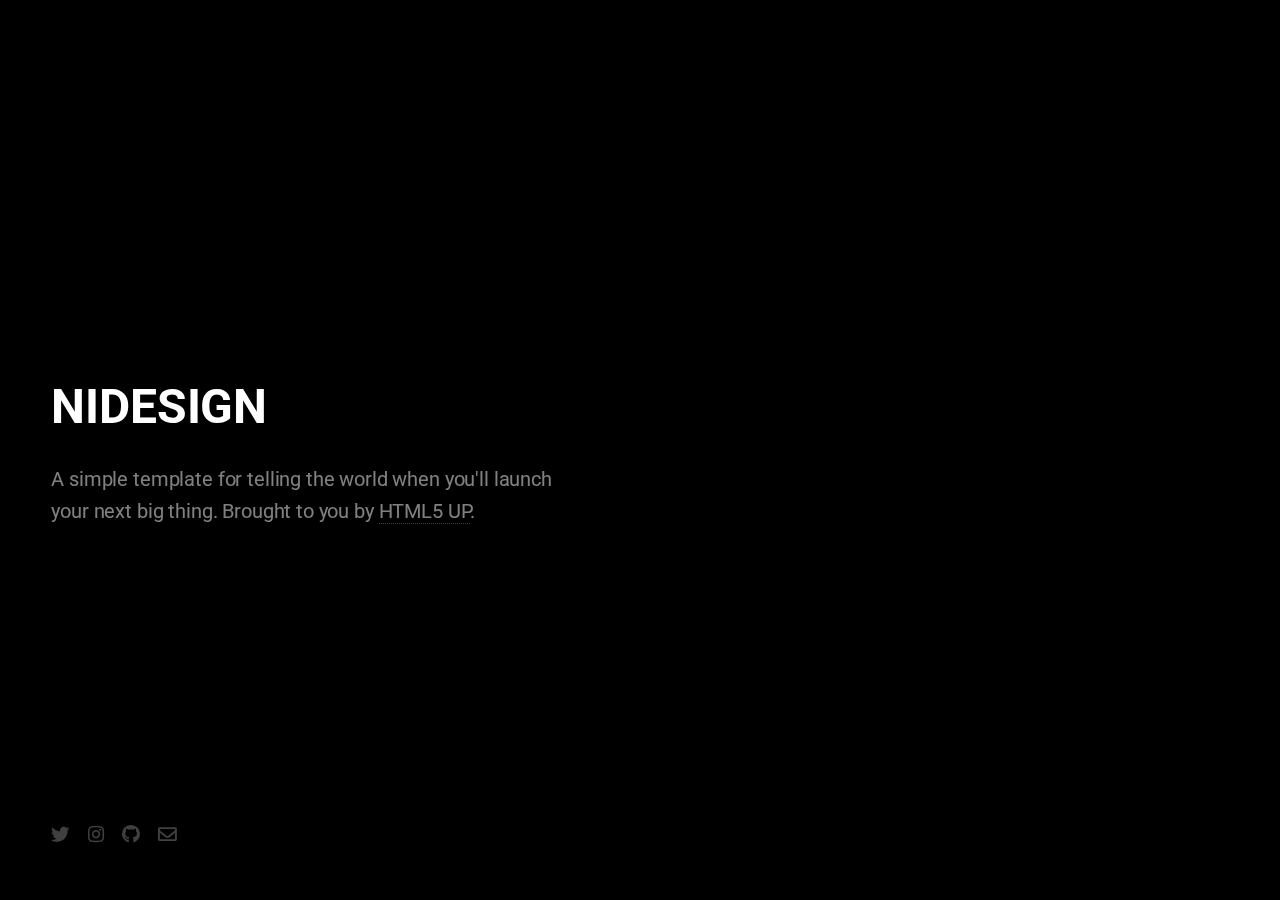
==== index.html @ 94e2d53d "Update and rename Index.html to index.html" ====
<!DOCTYPE HTML>
<!--
	Eventually by HTML5 UP
	html5up.net | @ajlkn
	Free for personal and commercial use under the CCA 3.0 license (html5up.net/license)
-->
<html>
	<head>
		<title>Eventually by HTML5 UP</title>
		<meta charset="utf-8" />
		<meta name="viewport" content="width=device-width, initial-scale=1, user-scalable=no" />
		<link rel="stylesheet" href="New folder/assets/css/main.css" />
	</head>
	<body class="is-preload">

		<!-- Header -->
			<header id="header">
				<h1>NIDESIGN</h1>
				<p>A simple template for telling the world when you'll launch<br />
				your next big thing. Brought to you by <a href="main.html">HTML5 UP</a>.</p>
			</header>

		<!-- Footer -->
			<footer id="footer">
				<ul class="icons">
					<li><a href="#" class="icon brands fa-twitter"><span class="label">Twitter</span></a></li>
					<li><a href="#" class="icon brands fa-instagram"><span class="label">Instagram</span></a></li>
					<li><a href="#" class="icon brands fa-github"><span class="label">GitHub</span></a></li>
					<li><a href="#" class="icon fa-envelope"><span class="label">Email</span></a></li>
				</ul>
			</footer>

		<!-- Scripts -->
			<script src="New folder/assets/js/main.js"></script>

	</body>
</html>
---- New folder/assets/css/main.css ----
@import url(fontawesome-all.min.css);
@import url("https://fonts.googleapis.com/css?family=Roboto:400,700");
/*
	Eventually by HTML5 UP
	html5up.net | @ajlkn
	Free for personal and commercial use under the CCA 3.0 license (html5up.net/license)
*/
html, body, div, span, applet, object,
iframe, h1, h2, h3, h4, h5, h6, p, blockquote,
pre, a, abbr, acronym, address, big, cite,
code, del, dfn, em, img, ins, kbd, q, s, samp,
small, strike, strong, sub, sup, tt, var, b,
u, i, center, dl, dt, dd, ol, ul, li, fieldset,
form, label, legend, table, caption, tbody,
tfoot, thead, tr, th, td, article, aside,
canvas, details, embed, figure, figcaption,
footer, header, hgroup, menu, nav, output, ruby,
section, summary, time, mark, audio, video {
  margin: 0;
  padding: 0;
  border: 0;
  font-size: 100%;
  font: inherit;
  vertical-align: baseline; }

article, aside, details, figcaption, figure,
footer, header, hgroup, menu, nav, section {
  display: block; }

body {
  line-height: 1; }

ol, ul {
  list-style: none; }

blockquote, q {
  quotes: none; }
  blockquote:before, blockquote:after, q:before, q:after {
    content: '';
    content: none; }

table {
  border-collapse: collapse;
  border-spacing: 0; }

body {
  -webkit-text-size-adjust: none; }

mark {
  background-color: transparent;
  color: inherit; }

input::-moz-focus-inner {
  border: 0;
  padding: 0; }

input, select, textarea {
  -moz-appearance: none;
  -webkit-appearance: none;
  -ms-appearance: none;
  appearance: none; }

/* Basic */
@-ms-viewport {
  width: device-width; }

body {
  -ms-overflow-style: scrollbar; }

@media screen and (max-width: 480px) {
  html, body {
    min-width: 320px; } }

html {
  box-sizing: border-box; }

*, *:before, *:after {
  box-sizing: inherit; }

html, body {
  height: 100%;
  overflow-x: hidden;
  width: 100%; }
  @media screen and (max-height: 640px) {
    html, body {
      height: auto;
      min-height: 100%; } }

body {
  display: -moz-flex;
  display: -webkit-flex;
  display: -ms-flex;
  display: flex;
  -moz-flex-direction: column;
  -webkit-flex-direction: column;
  -ms-flex-direction: column;
  flex-direction: column;
  -moz-justify-content: center;
  -webkit-justify-content: center;
  -ms-justify-content: center;
  justify-content: center;
  background-color: #000;
  padding: 6em 4em 4em 4em; }
  body.is-preload *, body.is-preload *:before, body.is-preload *:after {
    -moz-animation: none !important;
    -webkit-animation: none !important;
    -ms-animation: none !important;
    animation: none !important;
    -moz-transition: none !important;
    -webkit-transition: none !important;
    -ms-transition: none !important;
    transition: none !important; }
  body > * {
    position: relative;
    z-index: 2; }
  @media screen and (max-width: 1680px) {
    body {
      padding: 6em 3.5em 3.5em 3.5em; } }
  @media screen and (max-width: 736px) {
    body {
      padding: 5em 2em 2em 2em; } }
  @media screen and (max-width: 360px) {
    body {
      padding: 5em 1.25em 1.25em 1.25em; } }

/* BG */
#bg {
  -moz-transition: opacity 2s ease-in-out;
  -webkit-transition: opacity 2s ease-in-out;
  -ms-transition: opacity 2s ease-in-out;
  transition: opacity 2s ease-in-out;
  height: 100%;
  left: 0;
  opacity: 0.375;
  position: fixed;
  top: 0;
  width: 100%;
  z-index: 1; }
  #bg div {
    -moz-transition: opacity 3s ease;
    -webkit-transition: opacity 3s ease;
    -ms-transition: opacity 3s ease;
    transition: opacity 3s ease;
    background-size: cover;
    height: 100%;
    left: 0;
    opacity: 0;
    position: absolute;
    top: 0;
    visibility: hidden;
    width: 150%; }
    #bg div.visible {
      -moz-animation: bg 45s linear infinite;
      -webkit-animation: bg 45s linear infinite;
      -ms-animation: bg 45s linear infinite;
      animation: bg 45s linear infinite;
      opacity: 1;
      visibility: visible;
      z-index: 1; }
      #bg div.visible.top {
        z-index: 2; }
      @media screen and (max-width: 1280px) {
        #bg div.visible {
          -moz-animation: bg 29.25s linear infinite;
          -webkit-animation: bg 29.25s linear infinite;
          -ms-animation: bg 29.25s linear infinite;
          animation: bg 29.25s linear infinite; } }
      @media screen and (max-width: 736px) {
        #bg div.visible {
          -moz-animation: bg 18s linear infinite;
          -webkit-animation: bg 18s linear infinite;
          -ms-animation: bg 18s linear infinite;
          animation: bg 18s linear infinite; } }
    #bg div:only-child {
      -moz-animation-direction: alternate !important;
      -webkit-animation-direction: alternate !important;
      -ms-animation-direction: alternate !important;
      animation-direction: alternate !important; }
  body.is-preload #bg {
    opacity: 0; }

@-moz-keyframes bg {
  0% {
    -moz-transform: translateX(0);
    -webkit-transform: translateX(0);
    -ms-transform: translateX(0);
    transform: translateX(0); }
  100% {
    -moz-transform: translateX(-25%);
    -webkit-transform: translateX(-25%);
    -ms-transform: translateX(-25%);
    transform: translateX(-25%); } }

@-webkit-keyframes bg {
  0% {
    -moz-transform: translateX(0);
    -webkit-transform: translateX(0);
    -ms-transform: translateX(0);
    transform: translateX(0); }
  100% {
    -moz-transform: translateX(-25%);
    -webkit-transform: translateX(-25%);
    -ms-transform: translateX(-25%);
    transform: translateX(-25%); } }

@-ms-keyframes bg {
  0% {
    -moz-transform: translateX(0);
    -webkit-transform: translateX(0);
    -ms-transform: translateX(0);
    transform: translateX(0); }
  100% {
    -moz-transform: translateX(-25%);
    -webkit-transform: translateX(-25%);
    -ms-transform: translateX(-25%);
    transform: translateX(-25%); } }

@keyframes bg {
  0% {
    -moz-transform: translateX(0);
    -webkit-transform: translateX(0);
    -ms-transform: translateX(0);
    transform: translateX(0); }
  100% {
    -moz-transform: translateX(-25%);
    -webkit-transform: translateX(-25%);
    -ms-transform: translateX(-25%);
    transform: translateX(-25%); } }

/* Type */
body, input, select, textarea {
  color: rgba(255, 255, 255, 0.75);
  font-family: "Roboto", sans-serif;
  font-size: 16pt;
  font-weight: 400;
  letter-spacing: -0.01em;
  line-height: 1.65em; }
  @media screen and (max-width: 1680px) {
    body, input, select, textarea {
      font-size: 12pt; } }
  @media screen and (max-width: 1280px) {
    body, input, select, textarea {
      font-size: 11pt; } }
  @media screen and (max-width: 980px) {
    body, input, select, textarea {
      font-size: 12pt; } }
  @media screen and (max-width: 736px) {
    body, input, select, textarea {
      font-size: 12pt; } }
  @media screen and (max-width: 480px) {
    body, input, select, textarea {
      font-size: 12pt; } }

a {
  -moz-transition: border-bottom-color 0.2s ease, color 0.2s ease;
  -webkit-transition: border-bottom-color 0.2s ease, color 0.2s ease;
  -ms-transition: border-bottom-color 0.2s ease, color 0.2s ease;
  transition: border-bottom-color 0.2s ease, color 0.2s ease;
  border-bottom: dotted 1px rgba(255, 255, 255, 0.25);
  color: #1cb495;
  text-decoration: none; }
  a:hover {
    border-bottom-color: transparent;
    color: #1cb495 !important;
    text-decoration: none; }

strong, b {
  color: #fff;
  font-weight: 700; }

em, i {
  font-style: italic; }

p {
  margin: 0 0 2em 0; }

h1, h2, h3, h4, h5, h6 {
  color: #fff;
  font-weight: 700;
  line-height: 1em;
  margin: 0 0 1em 0; }
  h1 a, h2 a, h3 a, h4 a, h5 a, h6 a {
    color: inherit;
    text-decoration: none; }

h1 {
  font-size: 2.5em;
  line-height: 1.25em; }

h2 {
  font-size: 1.75em;
  line-height: 1.5em; }

h3 {
  font-size: 1.35em;
  line-height: 1.5em; }

h4 {
  font-size: 1.1em;
  line-height: 1.5em; }

h5 {
  font-size: 0.9em;
  line-height: 1.5em; }

h6 {
  font-size: 0.7em;
  line-height: 1.5em; }

sub {
  font-size: 0.8em;
  position: relative;
  top: 0.5em; }

sup {
  font-size: 0.8em;
  position: relative;
  top: -0.5em; }

blockquote {
  border-left: solid 8px rgba(255, 255, 255, 0.35);
  font-style: italic;
  margin: 0 0 2em 0;
  padding: 0.5em 0 0.5em 2em; }

code {
  background: rgba(255, 255, 255, 0.125);
  border-radius: 6px;
  border: solid 2px rgba(255, 255, 255, 0.35);
  font-family: "Courier New", monospace;
  font-size: 0.9em;
  margin: 0 0.25em;
  padding: 0.25em 0.65em; }

pre {
  -webkit-overflow-scrolling: touch;
  font-family: "Courier New", monospace;
  font-size: 0.9em;
  margin: 0 0 2em 0; }
  pre code {
    display: block;
    line-height: 1.75em;
    padding: 1em 1.5em;
    overflow-x: auto; }

hr {
  border: 0;
  border-bottom: solid 2px rgba(255, 255, 255, 0.35);
  margin: 2em 0; }
  hr.major {
    margin: 3em 0; }

/* Section/Article */
section.special, article.special {
  text-align: center; }

header p {
  color: rgba(255, 255, 255, 0.5);
  position: relative;
  margin: 0 0 1.5em 0; }

header h2 + p {
  font-size: 1.25em;
  margin-top: -1em;
  line-height: 1.5em; }

header h3 + p {
  font-size: 1.1em;
  margin-top: -0.8em;
  line-height: 1.5em; }

header h4 + p,
header h5 + p,
header h6 + p {
  font-size: 0.9em;
  margin-top: -0.6em;
  line-height: 1.5em; }

@media screen and (max-width: 980px) {
  header br {
    display: none; } }

@media screen and (max-width: 736px) {
  header br {
    display: inline; } }

@media screen and (max-width: 480px) {
  header br {
    display: none; } }

/* Icon */
.icon {
  text-decoration: none;
  border-bottom: none;
  position: relative; }
  .icon:before {
    -moz-osx-font-smoothing: grayscale;
    -webkit-font-smoothing: antialiased;
    display: inline-block;
    font-style: normal;
    font-variant: normal;
    text-rendering: auto;
    line-height: 1;
    text-transform: none !important;
    font-family: 'Font Awesome 5 Free';
    font-weight: 400; }
  .icon > .label {
    display: none; }
  .icon:before {
    line-height: inherit; }
  .icon.solid:before {
    font-weight: 900; }
  .icon.brands:before {
    font-family: 'Font Awesome 5 Brands'; }

/* List */
ol {
  list-style: decimal;
  margin: 0 0 2em 0;
  padding-left: 1.25em; }
  ol li {
    padding-left: 0.25em; }

ul {
  list-style: disc;
  margin: 0 0 2em 0;
  padding-left: 1em; }
  ul li {
    padding-left: 0.5em; }

/* Icons */
ul.icons {
  cursor: default;
  list-style: none;
  padding-left: 0; }
  ul.icons li {
    display: inline-block;
    padding: 0 1em 0 0; }
    ul.icons li:last-child {
      padding-right: 0; }
    ul.icons li .icon:before {
      font-size: 1.25em; }
    ul.icons li a {
      color: inherit; }

/* Form */
form {
  margin: 0 0 2em 0; }
  form .message {
    text-decoration: none;
    -moz-transition: opacity 0.2s ease-in-out, -moz-transform 0.2s ease-in-out;
    -webkit-transition: opacity 0.2s ease-in-out, -webkit-transform 0.2s ease-in-out;
    -ms-transition: opacity 0.2s ease-in-out, -ms-transform 0.2s ease-in-out;
    transition: opacity 0.2s ease-in-out, transform 0.2s ease-in-out;
    -moz-transform: scale(1.05);
    -webkit-transform: scale(1.05);
    -ms-transform: scale(1.05);
    transform: scale(1.05);
    height: 2.75em;
    line-height: 2.75em;
    opacity: 0; }
    form .message:before {
      -moz-osx-font-smoothing: grayscale;
      -webkit-font-smoothing: antialiased;
      display: inline-block;
      font-style: normal;
      font-variant: normal;
      text-rendering: auto;
      line-height: 1;
      text-transform: none !important;
      font-family: 'Font Awesome 5 Free';
      font-weight: 900; }
    form .message:before {
      margin-right: 0.5em; }
    form .message.visible {
      -moz-transform: scale(1);
      -webkit-transform: scale(1);
      -ms-transform: scale(1);
      transform: scale(1);
      opacity: 1; }
    form .message.success {
      color: #1cb495; }
      form .message.success:before {
        content: '\f00c'; }
    form .message.failure {
      color: #ff2361; }
      form .message.failure:before {
        content: '\f119'; }

label {
  color: #fff;
  display: block;
  font-size: 0.9em;
  font-weight: 700;
  margin: 0 0 1em 0; }

@-moz-keyframes focus {
  0% {
    -moz-transform: scale(1);
    -webkit-transform: scale(1);
    -ms-transform: scale(1);
    transform: scale(1); }
  50% {
    -moz-transform: scale(1.025);
    -webkit-transform: scale(1.025);
    -ms-transform: scale(1.025);
    transform: scale(1.025); }
  100% {
    -moz-transform: scale(1);
    -webkit-transform: scale(1);
    -ms-transform: scale(1);
    transform: scale(1); } }

@-webkit-keyframes focus {
  0% {
    -moz-transform: scale(1);
    -webkit-transform: scale(1);
    -ms-transform: scale(1);
    transform: scale(1); }
  50% {
    -moz-transform: scale(1.025);
    -webkit-transform: scale(1.025);
    -ms-transform: scale(1.025);
    transform: scale(1.025); }
  100% {
    -moz-transform: scale(1);
    -webkit-transform: scale(1);
    -ms-transform: scale(1);
    transform: scale(1); } }

@-ms-keyframes focus {
  0% {
    -moz-transform: scale(1);
    -webkit-transform: scale(1);
    -ms-transform: scale(1);
    transform: scale(1); }
  50% {
    -moz-transform: scale(1.025);
    -webkit-transform: scale(1.025);
    -ms-transform: scale(1.025);
    transform: scale(1.025); }
  100% {
    -moz-transform: scale(1);
    -webkit-transform: scale(1);
    -ms-transform: scale(1);
    transform: scale(1); } }

@keyframes focus {
  0% {
    -moz-transform: scale(1);
    -webkit-transform: scale(1);
    -ms-transform: scale(1);
    transform: scale(1); }
  50% {
    -moz-transform: scale(1.025);
    -webkit-transform: scale(1.025);
    -ms-transform: scale(1.025);
    transform: scale(1.025); }
  100% {
    -moz-transform: scale(1);
    -webkit-transform: scale(1);
    -ms-transform: scale(1);
    transform: scale(1); } }

input[type="text"],
input[type="password"],
input[type="email"],
select,
textarea {
  -moz-appearance: none;
  -webkit-appearance: none;
  -ms-appearance: none;
  appearance: none;
  -moz-transform: scale(1);
  -webkit-transform: scale(1);
  -ms-transform: scale(1);
  transform: scale(1);
  -moz-transition: border-color 0.2s ease, background-color 0.2s ease;
  -webkit-transition: border-color 0.2s ease, background-color 0.2s ease;
  -ms-transition: border-color 0.2s ease, background-color 0.2s ease;
  transition: border-color 0.2s ease, background-color 0.2s ease;
  background-color: transparent;
  border-radius: 6px;
  border: none;
  border: solid 2px rgba(255, 255, 255, 0.35);
  color: inherit;
  display: block;
  outline: 0;
  padding: 0 1em;
  text-decoration: none;
  width: 100%; }
  input[type="text"]:invalid,
  input[type="password"]:invalid,
  input[type="email"]:invalid,
  select:invalid,
  textarea:invalid {
    box-shadow: none; }
  input[type="text"]:focus,
  input[type="password"]:focus,
  input[type="email"]:focus,
  select:focus,
  textarea:focus {
    -moz-animation: focus 0.1s;
    -webkit-animation: focus 0.1s;
    -ms-animation: focus 0.1s;
    animation: focus 0.1s;
    background-color: rgba(255, 255, 255, 0.125);
    border-color: #1cb495; }

select {
  background-image: url("data:image/svg+xml;charset=utf8,%3Csvg xmlns='http://www.w3.org/2000/svg' width='40' height='40' preserveAspectRatio='none' viewBox='0 0 40 40'%3E%3Cpath d='M9.4,12.3l10.4,10.4l10.4-10.4c0.2-0.2,0.5-0.4,0.9-0.4c0.3,0,0.6,0.1,0.9,0.4l3.3,3.3c0.2,0.2,0.4,0.5,0.4,0.9 c0,0.4-0.1,0.6-0.4,0.9L20.7,31.9c-0.2,0.2-0.5,0.4-0.9,0.4c-0.3,0-0.6-0.1-0.9-0.4L4.3,17.3c-0.2-0.2-0.4-0.5-0.4-0.9 c0-0.4,0.1-0.6,0.4-0.9l3.3-3.3c0.2-0.2,0.5-0.4,0.9-0.4S9.1,12.1,9.4,12.3z' fill='rgba(255, 255, 255, 0.35)' /%3E%3C/svg%3E");
  background-size: 1.25rem;
  background-repeat: no-repeat;
  background-position: calc(100% - 1rem) center;
  height: 2.75em;
  padding-right: 2.75em;
  text-overflow: ellipsis; }
  select option {
    color: #fff;
    background: #000; }
  select:focus::-ms-value {
    background-color: transparent; }
  select::-ms-expand {
    display: none; }

input[type="text"],
input[type="password"],
input[type="email"],
select {
  height: 2.75em; }

textarea {
  padding: 0.75em 1em; }

input[type="checkbox"],
input[type="radio"] {
  -moz-appearance: none;
  -webkit-appearance: none;
  -ms-appearance: none;
  appearance: none;
  display: block;
  float: left;
  margin-right: -2em;
  opacity: 0;
  width: 1em;
  z-index: -1; }
  input[type="checkbox"] + label,
  input[type="radio"] + label {
    text-decoration: none;
    color: rgba(255, 255, 255, 0.75);
    cursor: pointer;
    display: inline-block;
    font-size: 1em;
    font-weight: 400;
    padding-left: 2.4em;
    padding-right: 0.75em;
    position: relative; }
    input[type="checkbox"] + label:before,
    input[type="radio"] + label:before {
      -moz-osx-font-smoothing: grayscale;
      -webkit-font-smoothing: antialiased;
      display: inline-block;
      font-style: normal;
      font-variant: normal;
      text-rendering: auto;
      line-height: 1;
      text-transform: none !important;
      font-family: 'Font Awesome 5 Free';
      font-weight: 900; }
    input[type="checkbox"] + label:before,
    input[type="radio"] + label:before {
      background: rgba(255, 255, 255, 0.125);
      border-radius: 6px;
      border: solid 2px rgba(255, 255, 255, 0.35);
      content: '';
      display: inline-block;
      font-size: 0.8em;
      height: 1.65em;
      left: 0;
      line-height: 1.65em;
      position: absolute;
      text-align: center;
      top: 0;
      width: 1.65em; }
  input[type="checkbox"]:checked + label:before,
  input[type="radio"]:checked + label:before {
    background: #1cb495;
    border-color: #1cb495;
    color: #ffffff;
    content: '\f00c'; }
  input[type="checkbox"]:focus + label:before,
  input[type="radio"]:focus + label:before {
    border-color: #1cb495;
    box-shadow: 0 0 0 2px #1cb495; }

input[type="checkbox"] + label:before {
  border-radius: 6px; }

input[type="radio"] + label:before {
  border-radius: 100%; }

::-webkit-input-placeholder {
  color: rgba(255, 255, 255, 0.5) !important;
  opacity: 1.0; }

:-moz-placeholder {
  color: rgba(255, 255, 255, 0.5) !important;
  opacity: 1.0; }

::-moz-placeholder {
  color: rgba(255, 255, 255, 0.5) !important;
  opacity: 1.0; }

:-ms-input-placeholder {
  color: rgba(255, 255, 255, 0.5) !important;
  opacity: 1.0; }

.formerize-placeholder {
  color: rgba(255, 255, 255, 0.5) !important;
  opacity: 1.0; }

/* Button */
input[type="submit"],
input[type="reset"],
input[type="button"],
button,
.button {
  -moz-appearance: none;
  -webkit-appearance: none;
  -ms-appearance: none;
  appearance: none;
  -moz-transition: background-color 0.2s ease-in-out, color 0.2s ease-in-out, opacity 0.2s ease-in-out;
  -webkit-transition: background-color 0.2s ease-in-out, color 0.2s ease-in-out, opacity 0.2s ease-in-out;
  -ms-transition: background-color 0.2s ease-in-out, color 0.2s ease-in-out, opacity 0.2s ease-in-out;
  transition: background-color 0.2s ease-in-out, color 0.2s ease-in-out, opacity 0.2s ease-in-out;
  background-color: #1cb495;
  border-radius: 6px;
  border: 0;
  color: #ffffff !important;
  cursor: pointer;
  display: inline-block;
  font-weight: 700;
  height: 2.75em;
  line-height: 2.75em;
  padding: 0 1.125em;
  text-align: center;
  text-decoration: none;
  white-space: nowrap; }
  input[type="submit"]:hover,
  input[type="reset"]:hover,
  input[type="button"]:hover,
  button:hover,
  .button:hover {
    background-color: #1fcaa7; }
  input[type="submit"]:active,
  input[type="reset"]:active,
  input[type="button"]:active,
  button:active,
  .button:active {
    background-color: #199e83; }
  input[type="submit"].disabled, input[type="submit"]:disabled,
  input[type="reset"].disabled,
  input[type="reset"]:disabled,
  input[type="button"].disabled,
  input[type="button"]:disabled,
  button.disabled,
  button:disabled,
  .button.disabled,
  .button:disabled {
    opacity: 0.5; }
  @media screen and (max-width: 480px) {
    input[type="submit"],
    input[type="reset"],
    input[type="button"],
    button,
    .button {
      padding: 0; } }

/* Header */
#header h1 {
  font-size: 3.25em;
  margin: 0 0 0.55em 0; }

#header p {
  font-size: 1.35em;
  line-height: 1.65em; }

#header a {
  color: inherit; }

@media screen and (max-width: 736px) {
  #header h1 {
    font-size: 2em; }
  #header p {
    font-size: 1em; } }

@media screen and (max-width: 480px) {
  #header {
    margin: 0 0 1em 0; } }

/* Signup Form */
#signup-form {
  display: -moz-flex;
  display: -webkit-flex;
  display: -ms-flex;
  display: flex;
  position: relative; }
  #signup-form input[type="text"],
  #signup-form input[type="password"],
  #signup-form input[type="email"] {
    width: 18em; }
  #signup-form > * {
    margin: 0 0 0 1em; }
  #signup-form > :first-child {
    margin: 0 0 0 0; }
  @media screen and (max-width: 480px) {
    #signup-form {
      -moz-flex-direction: column;
      -webkit-flex-direction: column;
      -ms-flex-direction: column;
      flex-direction: column; }
      #signup-form input[type="type"],
      #signup-form input[type="password"],
      #signup-form input[type="email"] {
        width: 100%; }
      #signup-form > * {
        margin: 1.25em 0 0 0; }
      #signup-form .message {
        bottom: -1.5em;
        font-size: 0.9em;
        height: 1em;
        left: 0;
        line-height: inherit;
        margin-top: 0;
        position: absolute; } }

/* Footer */
#footer {
  -moz-transition: opacity 0.5s ease-in-out;
  -webkit-transition: opacity 0.5s ease-in-out;
  -ms-transition: opacity 0.5s ease-in-out;
  transition: opacity 0.5s ease-in-out;
  bottom: 4em;
  color: rgba(255, 255, 255, 0.5);
  left: 4em;
  opacity: 0.5;
  position: absolute; }
  #footer .icons {
    margin: 0 0 0.5em 0; }
  #footer .copyright {
    font-size: 0.8em;
    list-style: none;
    padding: 0; }
    #footer .copyright li {
      border-left: solid 1px rgba(255, 255, 255, 0.25);
      display: inline-block;
      line-height: 1em;
      margin: 0 0 0 0.75em;
      padding: 0 0 0 0.75em; }
      #footer .copyright li:first-child {
        border-left: 0;
        margin-left: 0;
        padding-left: 0; }
    #footer .copyright a {
      color: inherit; }
  #footer:hover {
    opacity: 1; }
  #footer > :last-child {
    margin-bottom: 0; }
  @media screen and (max-width: 1680px) {
    #footer {
      bottom: 3.5em;
      left: 3.5em; } }
  @media screen and (max-width: 736px) {
    #footer {
      bottom: 2em;
      left: 2em; } }
  @media screen and (max-width: 360px) {
    #footer {
      bottom: 1.25em;
      left: 1.25em; } }
  @media screen and (max-height: 640px) {
    #footer {
      bottom: auto;
      left: auto;
      margin: 1em 0 0 0;
      position: relative; } }
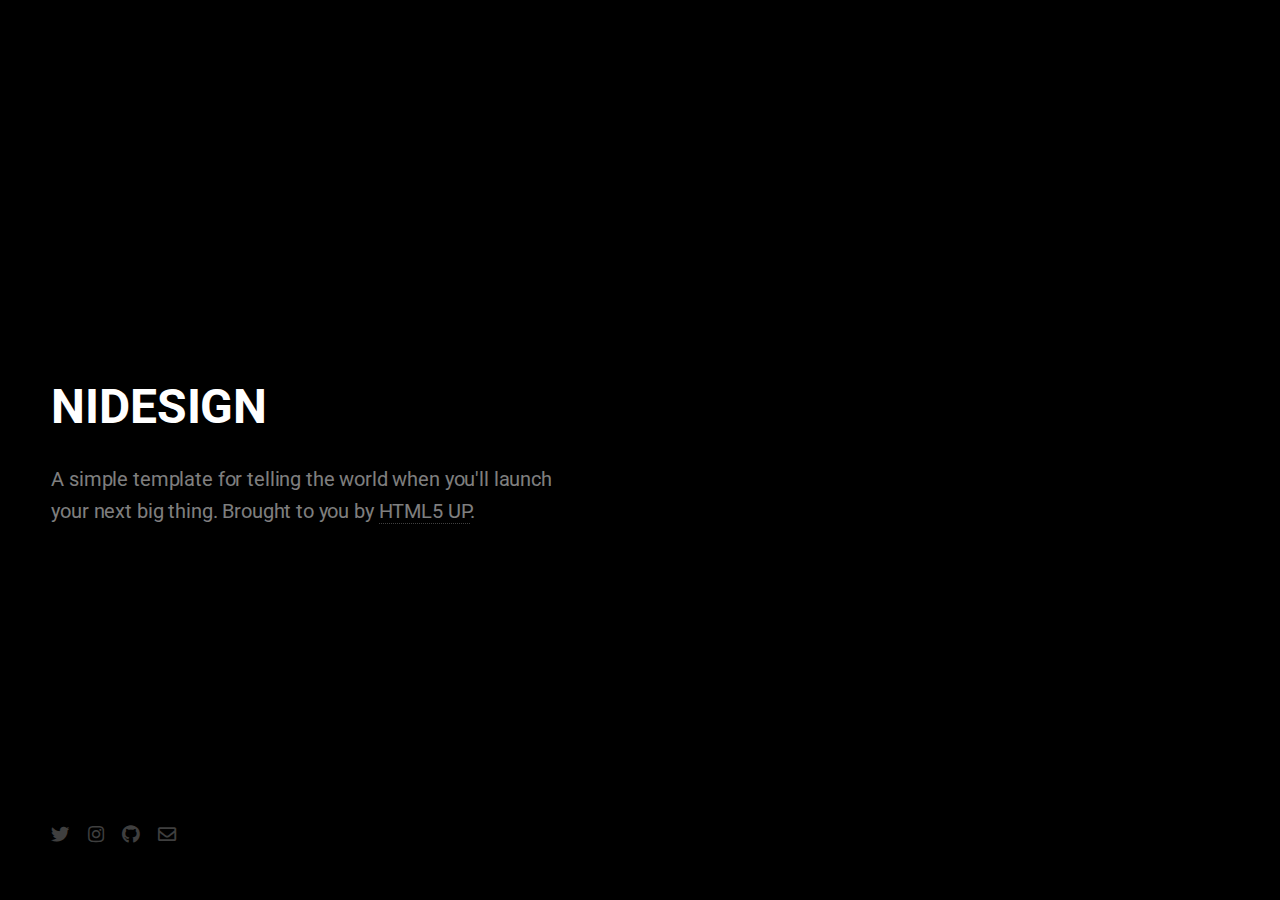
==== commit 828eaad2: "Update index.html" ====
--- a/index.html
+++ b/index.html
@@ -31,7 +31,7 @@
 			</footer>
 
 		<!-- Scripts -->
-			<script src="New folder/assets/js/main.js"></script>
+			<script src="New Folder/assets/js/main.js"></script>
 
 	</body>
 </html>
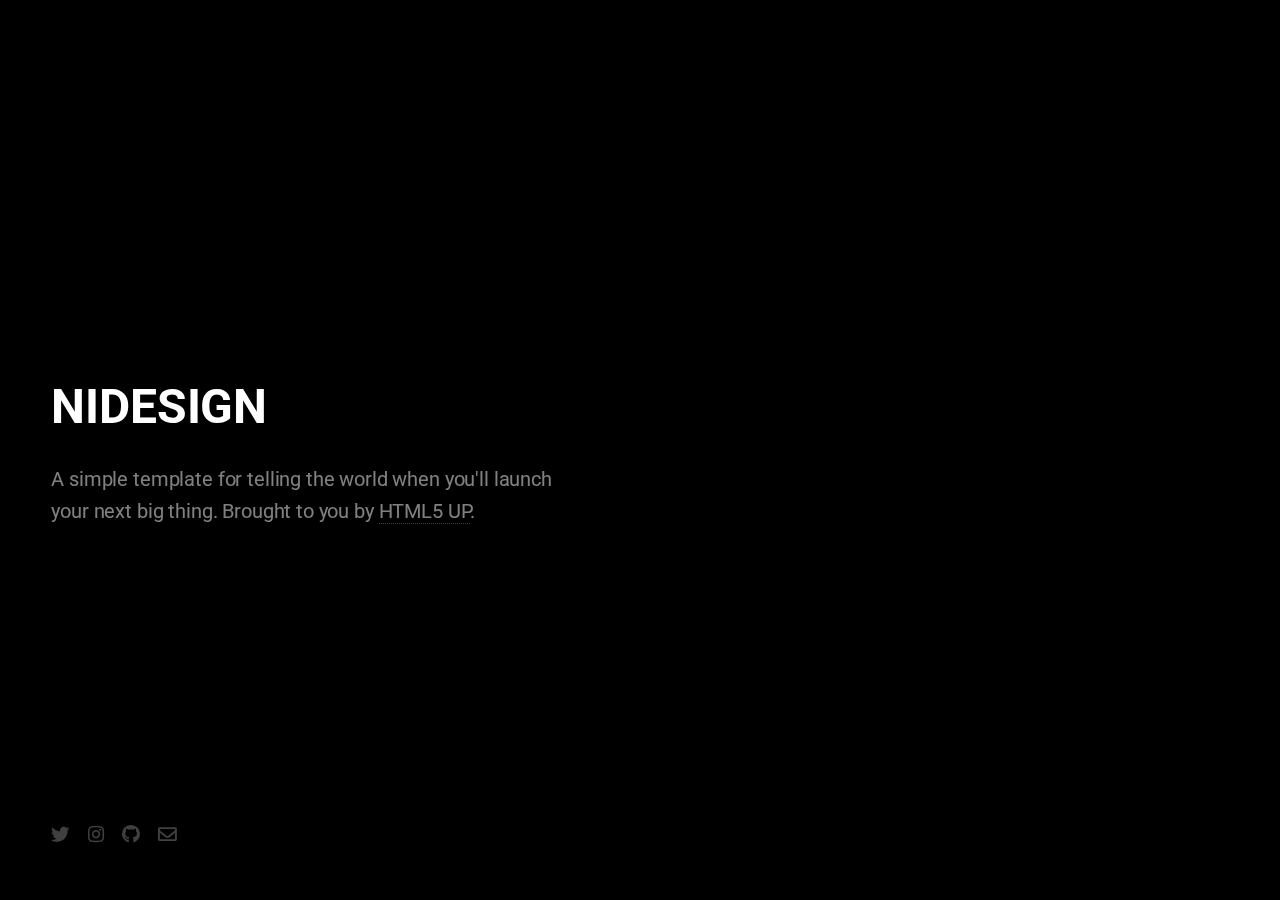
==== commit afebb5d4: "Update index.html" ====
--- a/index.html
+++ b/index.html
@@ -9,7 +9,7 @@
 		<title>Eventually by HTML5 UP</title>
 		<meta charset="utf-8" />
 		<meta name="viewport" content="width=device-width, initial-scale=1, user-scalable=no" />
-		<link rel="stylesheet" href="New folder/assets/css/main.css" />
+		<link rel="stylesheet" href="assets/css/style.css" />
 	</head>
 	<body class="is-preload">
 
@@ -31,7 +31,7 @@
 			</footer>
 
 		<!-- Scripts -->
-			<script src="New Folder/assets/js/main.js"></script>
+			<script src="assets/js/style.js"></script>
 
 	</body>
 </html>
--- a/assets/css/style.css
+++ b/assets/css/style.css
@@ -0,0 +1,887 @@
+@import url(fontawesome-all.min.css);
+@import url("https://fonts.googleapis.com/css?family=Roboto:400,700");
+/*
+	Eventually by HTML5 UP
+	html5up.net | @ajlkn
+	Free for personal and commercial use under the CCA 3.0 license (html5up.net/license)
+*/
+html, body, div, span, applet, object,
+iframe, h1, h2, h3, h4, h5, h6, p, blockquote,
+pre, a, abbr, acronym, address, big, cite,
+code, del, dfn, em, img, ins, kbd, q, s, samp,
+small, strike, strong, sub, sup, tt, var, b,
+u, i, center, dl, dt, dd, ol, ul, li, fieldset,
+form, label, legend, table, caption, tbody,
+tfoot, thead, tr, th, td, article, aside,
+canvas, details, embed, figure, figcaption,
+footer, header, hgroup, menu, nav, output, ruby,
+section, summary, time, mark, audio, video {
+  margin: 0;
+  padding: 0;
+  border: 0;
+  font-size: 100%;
+  font: inherit;
+  vertical-align: baseline; }
+
+article, aside, details, figcaption, figure,
+footer, header, hgroup, menu, nav, section {
+  display: block; }
+
+body {
+  line-height: 1; }
+
+ol, ul {
+  list-style: none; }
+
+blockquote, q {
+  quotes: none; }
+  blockquote:before, blockquote:after, q:before, q:after {
+    content: '';
+    content: none; }
+
+table {
+  border-collapse: collapse;
+  border-spacing: 0; }
+
+body {
+  -webkit-text-size-adjust: none; }
+
+mark {
+  background-color: transparent;
+  color: inherit; }
+
+input::-moz-focus-inner {
+  border: 0;
+  padding: 0; }
+
+input, select, textarea {
+  -moz-appearance: none;
+  -webkit-appearance: none;
+  -ms-appearance: none;
+  appearance: none; }
+
+/* Basic */
+@-ms-viewport {
+  width: device-width; }
+
+body {
+  -ms-overflow-style: scrollbar; }
+
+@media screen and (max-width: 480px) {
+  html, body {
+    min-width: 320px; } }
+
+html {
+  box-sizing: border-box; }
+
+*, *:before, *:after {
+  box-sizing: inherit; }
+
+html, body {
+  height: 100%;
+  overflow-x: hidden;
+  width: 100%; }
+  @media screen and (max-height: 640px) {
+    html, body {
+      height: auto;
+      min-height: 100%; } }
+
+body {
+  display: -moz-flex;
+  display: -webkit-flex;
+  display: -ms-flex;
+  display: flex;
+  -moz-flex-direction: column;
+  -webkit-flex-direction: column;
+  -ms-flex-direction: column;
+  flex-direction: column;
+  -moz-justify-content: center;
+  -webkit-justify-content: center;
+  -ms-justify-content: center;
+  justify-content: center;
+  background-color: #000;
+  padding: 6em 4em 4em 4em; }
+  body.is-preload *, body.is-preload *:before, body.is-preload *:after {
+    -moz-animation: none !important;
+    -webkit-animation: none !important;
+    -ms-animation: none !important;
+    animation: none !important;
+    -moz-transition: none !important;
+    -webkit-transition: none !important;
+    -ms-transition: none !important;
+    transition: none !important; }
+  body > * {
+    position: relative;
+    z-index: 2; }
+  @media screen and (max-width: 1680px) {
+    body {
+      padding: 6em 3.5em 3.5em 3.5em; } }
+  @media screen and (max-width: 736px) {
+    body {
+      padding: 5em 2em 2em 2em; } }
+  @media screen and (max-width: 360px) {
+    body {
+      padding: 5em 1.25em 1.25em 1.25em; } }
+
+/* BG */
+#bg {
+  -moz-transition: opacity 2s ease-in-out;
+  -webkit-transition: opacity 2s ease-in-out;
+  -ms-transition: opacity 2s ease-in-out;
+  transition: opacity 2s ease-in-out;
+  height: 100%;
+  left: 0;
+  opacity: 0.375;
+  position: fixed;
+  top: 0;
+  width: 100%;
+  z-index: 1; }
+  #bg div {
+    -moz-transition: opacity 3s ease;
+    -webkit-transition: opacity 3s ease;
+    -ms-transition: opacity 3s ease;
+    transition: opacity 3s ease;
+    background-size: cover;
+    height: 100%;
+    left: 0;
+    opacity: 0;
+    position: absolute;
+    top: 0;
+    visibility: hidden;
+    width: 150%; }
+    #bg div.visible {
+      -moz-animation: bg 45s linear infinite;
+      -webkit-animation: bg 45s linear infinite;
+      -ms-animation: bg 45s linear infinite;
+      animation: bg 45s linear infinite;
+      opacity: 1;
+      visibility: visible;
+      z-index: 1; }
+      #bg div.visible.top {
+        z-index: 2; }
+      @media screen and (max-width: 1280px) {
+        #bg div.visible {
+          -moz-animation: bg 29.25s linear infinite;
+          -webkit-animation: bg 29.25s linear infinite;
+          -ms-animation: bg 29.25s linear infinite;
+          animation: bg 29.25s linear infinite; } }
+      @media screen and (max-width: 736px) {
+        #bg div.visible {
+          -moz-animation: bg 18s linear infinite;
+          -webkit-animation: bg 18s linear infinite;
+          -ms-animation: bg 18s linear infinite;
+          animation: bg 18s linear infinite; } }
+    #bg div:only-child {
+      -moz-animation-direction: alternate !important;
+      -webkit-animation-direction: alternate !important;
+      -ms-animation-direction: alternate !important;
+      animation-direction: alternate !important; }
+  body.is-preload #bg {
+    opacity: 0; }
+
+@-moz-keyframes bg {
+  0% {
+    -moz-transform: translateX(0);
+    -webkit-transform: translateX(0);
+    -ms-transform: translateX(0);
+    transform: translateX(0); }
+  100% {
+    -moz-transform: translateX(-25%);
+    -webkit-transform: translateX(-25%);
+    -ms-transform: translateX(-25%);
+    transform: translateX(-25%); } }
+
+@-webkit-keyframes bg {
+  0% {
+    -moz-transform: translateX(0);
+    -webkit-transform: translateX(0);
+    -ms-transform: translateX(0);
+    transform: translateX(0); }
+  100% {
+    -moz-transform: translateX(-25%);
+    -webkit-transform: translateX(-25%);
+    -ms-transform: translateX(-25%);
+    transform: translateX(-25%); } }
+
+@-ms-keyframes bg {
+  0% {
+    -moz-transform: translateX(0);
+    -webkit-transform: translateX(0);
+    -ms-transform: translateX(0);
+    transform: translateX(0); }
+  100% {
+    -moz-transform: translateX(-25%);
+    -webkit-transform: translateX(-25%);
+    -ms-transform: translateX(-25%);
+    transform: translateX(-25%); } }
+
+@keyframes bg {
+  0% {
+    -moz-transform: translateX(0);
+    -webkit-transform: translateX(0);
+    -ms-transform: translateX(0);
+    transform: translateX(0); }
+  100% {
+    -moz-transform: translateX(-25%);
+    -webkit-transform: translateX(-25%);
+    -ms-transform: translateX(-25%);
+    transform: translateX(-25%); } }
+
+/* Type */
+body, input, select, textarea {
+  color: rgba(255, 255, 255, 0.75);
+  font-family: "Roboto", sans-serif;
+  font-size: 16pt;
+  font-weight: 400;
+  letter-spacing: -0.01em;
+  line-height: 1.65em; }
+  @media screen and (max-width: 1680px) {
+    body, input, select, textarea {
+      font-size: 12pt; } }
+  @media screen and (max-width: 1280px) {
+    body, input, select, textarea {
+      font-size: 11pt; } }
+  @media screen and (max-width: 980px) {
+    body, input, select, textarea {
+      font-size: 12pt; } }
+  @media screen and (max-width: 736px) {
+    body, input, select, textarea {
+      font-size: 12pt; } }
+  @media screen and (max-width: 480px) {
+    body, input, select, textarea {
+      font-size: 12pt; } }
+
+a {
+  -moz-transition: border-bottom-color 0.2s ease, color 0.2s ease;
+  -webkit-transition: border-bottom-color 0.2s ease, color 0.2s ease;
+  -ms-transition: border-bottom-color 0.2s ease, color 0.2s ease;
+  transition: border-bottom-color 0.2s ease, color 0.2s ease;
+  border-bottom: dotted 1px rgba(255, 255, 255, 0.25);
+  color: #1cb495;
+  text-decoration: none; }
+  a:hover {
+    border-bottom-color: transparent;
+    color: #1cb495 !important;
+    text-decoration: none; }
+
+strong, b {
+  color: #fff;
+  font-weight: 700; }
+
+em, i {
+  font-style: italic; }
+
+p {
+  margin: 0 0 2em 0; }
+
+h1, h2, h3, h4, h5, h6 {
+  color: #fff;
+  font-weight: 700;
+  line-height: 1em;
+  margin: 0 0 1em 0; }
+  h1 a, h2 a, h3 a, h4 a, h5 a, h6 a {
+    color: inherit;
+    text-decoration: none; }
+
+h1 {
+  font-size: 2.5em;
+  line-height: 1.25em; }
+
+h2 {
+  font-size: 1.75em;
+  line-height: 1.5em; }
+
+h3 {
+  font-size: 1.35em;
+  line-height: 1.5em; }
+
+h4 {
+  font-size: 1.1em;
+  line-height: 1.5em; }
+
+h5 {
+  font-size: 0.9em;
+  line-height: 1.5em; }
+
+h6 {
+  font-size: 0.7em;
+  line-height: 1.5em; }
+
+sub {
+  font-size: 0.8em;
+  position: relative;
+  top: 0.5em; }
+
+sup {
+  font-size: 0.8em;
+  position: relative;
+  top: -0.5em; }
+
+blockquote {
+  border-left: solid 8px rgba(255, 255, 255, 0.35);
+  font-style: italic;
+  margin: 0 0 2em 0;
+  padding: 0.5em 0 0.5em 2em; }
+
+code {
+  background: rgba(255, 255, 255, 0.125);
+  border-radius: 6px;
+  border: solid 2px rgba(255, 255, 255, 0.35);
+  font-family: "Courier New", monospace;
+  font-size: 0.9em;
+  margin: 0 0.25em;
+  padding: 0.25em 0.65em; }
+
+pre {
+  -webkit-overflow-scrolling: touch;
+  font-family: "Courier New", monospace;
+  font-size: 0.9em;
+  margin: 0 0 2em 0; }
+  pre code {
+    display: block;
+    line-height: 1.75em;
+    padding: 1em 1.5em;
+    overflow-x: auto; }
+
+hr {
+  border: 0;
+  border-bottom: solid 2px rgba(255, 255, 255, 0.35);
+  margin: 2em 0; }
+  hr.major {
+    margin: 3em 0; }
+
+/* Section/Article */
+section.special, article.special {
+  text-align: center; }
+
+header p {
+  color: rgba(255, 255, 255, 0.5);
+  position: relative;
+  margin: 0 0 1.5em 0; }
+
+header h2 + p {
+  font-size: 1.25em;
+  margin-top: -1em;
+  line-height: 1.5em; }
+
+header h3 + p {
+  font-size: 1.1em;
+  margin-top: -0.8em;
+  line-height: 1.5em; }
+
+header h4 + p,
+header h5 + p,
+header h6 + p {
+  font-size: 0.9em;
+  margin-top: -0.6em;
+  line-height: 1.5em; }
+
+@media screen and (max-width: 980px) {
+  header br {
+    display: none; } }
+
+@media screen and (max-width: 736px) {
+  header br {
+    display: inline; } }
+
+@media screen and (max-width: 480px) {
+  header br {
+    display: none; } }
+
+/* Icon */
+.icon {
+  text-decoration: none;
+  border-bottom: none;
+  position: relative; }
+  .icon:before {
+    -moz-osx-font-smoothing: grayscale;
+    -webkit-font-smoothing: antialiased;
+    display: inline-block;
+    font-style: normal;
+    font-variant: normal;
+    text-rendering: auto;
+    line-height: 1;
+    text-transform: none !important;
+    font-family: 'Font Awesome 5 Free';
+    font-weight: 400; }
+  .icon > .label {
+    display: none; }
+  .icon:before {
+    line-height: inherit; }
+  .icon.solid:before {
+    font-weight: 900; }
+  .icon.brands:before {
+    font-family: 'Font Awesome 5 Brands'; }
+
+/* List */
+ol {
+  list-style: decimal;
+  margin: 0 0 2em 0;
+  padding-left: 1.25em; }
+  ol li {
+    padding-left: 0.25em; }
+
+ul {
+  list-style: disc;
+  margin: 0 0 2em 0;
+  padding-left: 1em; }
+  ul li {
+    padding-left: 0.5em; }
+
+/* Icons */
+ul.icons {
+  cursor: default;
+  list-style: none;
+  padding-left: 0; }
+  ul.icons li {
+    display: inline-block;
+    padding: 0 1em 0 0; }
+    ul.icons li:last-child {
+      padding-right: 0; }
+    ul.icons li .icon:before {
+      font-size: 1.25em; }
+    ul.icons li a {
+      color: inherit; }
+
+/* Form */
+form {
+  margin: 0 0 2em 0; }
+  form .message {
+    text-decoration: none;
+    -moz-transition: opacity 0.2s ease-in-out, -moz-transform 0.2s ease-in-out;
+    -webkit-transition: opacity 0.2s ease-in-out, -webkit-transform 0.2s ease-in-out;
+    -ms-transition: opacity 0.2s ease-in-out, -ms-transform 0.2s ease-in-out;
+    transition: opacity 0.2s ease-in-out, transform 0.2s ease-in-out;
+    -moz-transform: scale(1.05);
+    -webkit-transform: scale(1.05);
+    -ms-transform: scale(1.05);
+    transform: scale(1.05);
+    height: 2.75em;
+    line-height: 2.75em;
+    opacity: 0; }
+    form .message:before {
+      -moz-osx-font-smoothing: grayscale;
+      -webkit-font-smoothing: antialiased;
+      display: inline-block;
+      font-style: normal;
+      font-variant: normal;
+      text-rendering: auto;
+      line-height: 1;
+      text-transform: none !important;
+      font-family: 'Font Awesome 5 Free';
+      font-weight: 900; }
+    form .message:before {
+      margin-right: 0.5em; }
+    form .message.visible {
+      -moz-transform: scale(1);
+      -webkit-transform: scale(1);
+      -ms-transform: scale(1);
+      transform: scale(1);
+      opacity: 1; }
+    form .message.success {
+      color: #1cb495; }
+      form .message.success:before {
+        content: '\f00c'; }
+    form .message.failure {
+      color: #ff2361; }
+      form .message.failure:before {
+        content: '\f119'; }
+
+label {
+  color: #fff;
+  display: block;
+  font-size: 0.9em;
+  font-weight: 700;
+  margin: 0 0 1em 0; }
+
+@-moz-keyframes focus {
+  0% {
+    -moz-transform: scale(1);
+    -webkit-transform: scale(1);
+    -ms-transform: scale(1);
+    transform: scale(1); }
+  50% {
+    -moz-transform: scale(1.025);
+    -webkit-transform: scale(1.025);
+    -ms-transform: scale(1.025);
+    transform: scale(1.025); }
+  100% {
+    -moz-transform: scale(1);
+    -webkit-transform: scale(1);
+    -ms-transform: scale(1);
+    transform: scale(1); } }
+
+@-webkit-keyframes focus {
+  0% {
+    -moz-transform: scale(1);
+    -webkit-transform: scale(1);
+    -ms-transform: scale(1);
+    transform: scale(1); }
+  50% {
+    -moz-transform: scale(1.025);
+    -webkit-transform: scale(1.025);
+    -ms-transform: scale(1.025);
+    transform: scale(1.025); }
+  100% {
+    -moz-transform: scale(1);
+    -webkit-transform: scale(1);
+    -ms-transform: scale(1);
+    transform: scale(1); } }
+
+@-ms-keyframes focus {
+  0% {
+    -moz-transform: scale(1);
+    -webkit-transform: scale(1);
+    -ms-transform: scale(1);
+    transform: scale(1); }
+  50% {
+    -moz-transform: scale(1.025);
+    -webkit-transform: scale(1.025);
+    -ms-transform: scale(1.025);
+    transform: scale(1.025); }
+  100% {
+    -moz-transform: scale(1);
+    -webkit-transform: scale(1);
+    -ms-transform: scale(1);
+    transform: scale(1); } }
+
+@keyframes focus {
+  0% {
+    -moz-transform: scale(1);
+    -webkit-transform: scale(1);
+    -ms-transform: scale(1);
+    transform: scale(1); }
+  50% {
+    -moz-transform: scale(1.025);
+    -webkit-transform: scale(1.025);
+    -ms-transform: scale(1.025);
+    transform: scale(1.025); }
+  100% {
+    -moz-transform: scale(1);
+    -webkit-transform: scale(1);
+    -ms-transform: scale(1);
+    transform: scale(1); } }
+
+input[type="text"],
+input[type="password"],
+input[type="email"],
+select,
+textarea {
+  -moz-appearance: none;
+  -webkit-appearance: none;
+  -ms-appearance: none;
+  appearance: none;
+  -moz-transform: scale(1);
+  -webkit-transform: scale(1);
+  -ms-transform: scale(1);
+  transform: scale(1);
+  -moz-transition: border-color 0.2s ease, background-color 0.2s ease;
+  -webkit-transition: border-color 0.2s ease, background-color 0.2s ease;
+  -ms-transition: border-color 0.2s ease, background-color 0.2s ease;
+  transition: border-color 0.2s ease, background-color 0.2s ease;
+  background-color: transparent;
+  border-radius: 6px;
+  border: none;
+  border: solid 2px rgba(255, 255, 255, 0.35);
+  color: inherit;
+  display: block;
+  outline: 0;
+  padding: 0 1em;
+  text-decoration: none;
+  width: 100%; }
+  input[type="text"]:invalid,
+  input[type="password"]:invalid,
+  input[type="email"]:invalid,
+  select:invalid,
+  textarea:invalid {
+    box-shadow: none; }
+  input[type="text"]:focus,
+  input[type="password"]:focus,
+  input[type="email"]:focus,
+  select:focus,
+  textarea:focus {
+    -moz-animation: focus 0.1s;
+    -webkit-animation: focus 0.1s;
+    -ms-animation: focus 0.1s;
+    animation: focus 0.1s;
+    background-color: rgba(255, 255, 255, 0.125);
+    border-color: #1cb495; }
+
+select {
+  background-image: url("data:image/svg+xml;charset=utf8,%3Csvg xmlns='http://www.w3.org/2000/svg' width='40' height='40' preserveAspectRatio='none' viewBox='0 0 40 40'%3E%3Cpath d='M9.4,12.3l10.4,10.4l10.4-10.4c0.2-0.2,0.5-0.4,0.9-0.4c0.3,0,0.6,0.1,0.9,0.4l3.3,3.3c0.2,0.2,0.4,0.5,0.4,0.9 c0,0.4-0.1,0.6-0.4,0.9L20.7,31.9c-0.2,0.2-0.5,0.4-0.9,0.4c-0.3,0-0.6-0.1-0.9-0.4L4.3,17.3c-0.2-0.2-0.4-0.5-0.4-0.9 c0-0.4,0.1-0.6,0.4-0.9l3.3-3.3c0.2-0.2,0.5-0.4,0.9-0.4S9.1,12.1,9.4,12.3z' fill='rgba(255, 255, 255, 0.35)' /%3E%3C/svg%3E");
+  background-size: 1.25rem;
+  background-repeat: no-repeat;
+  background-position: calc(100% - 1rem) center;
+  height: 2.75em;
+  padding-right: 2.75em;
+  text-overflow: ellipsis; }
+  select option {
+    color: #fff;
+    background: #000; }
+  select:focus::-ms-value {
+    background-color: transparent; }
+  select::-ms-expand {
+    display: none; }
+
+input[type="text"],
+input[type="password"],
+input[type="email"],
+select {
+  height: 2.75em; }
+
+textarea {
+  padding: 0.75em 1em; }
+
+input[type="checkbox"],
+input[type="radio"] {
+  -moz-appearance: none;
+  -webkit-appearance: none;
+  -ms-appearance: none;
+  appearance: none;
+  display: block;
+  float: left;
+  margin-right: -2em;
+  opacity: 0;
+  width: 1em;
+  z-index: -1; }
+  input[type="checkbox"] + label,
+  input[type="radio"] + label {
+    text-decoration: none;
+    color: rgba(255, 255, 255, 0.75);
+    cursor: pointer;
+    display: inline-block;
+    font-size: 1em;
+    font-weight: 400;
+    padding-left: 2.4em;
+    padding-right: 0.75em;
+    position: relative; }
+    input[type="checkbox"] + label:before,
+    input[type="radio"] + label:before {
+      -moz-osx-font-smoothing: grayscale;
+      -webkit-font-smoothing: antialiased;
+      display: inline-block;
+      font-style: normal;
+      font-variant: normal;
+      text-rendering: auto;
+      line-height: 1;
+      text-transform: none !important;
+      font-family: 'Font Awesome 5 Free';
+      font-weight: 900; }
+    input[type="checkbox"] + label:before,
+    input[type="radio"] + label:before {
+      background: rgba(255, 255, 255, 0.125);
+      border-radius: 6px;
+      border: solid 2px rgba(255, 255, 255, 0.35);
+      content: '';
+      display: inline-block;
+      font-size: 0.8em;
+      height: 1.65em;
+      left: 0;
+      line-height: 1.65em;
+      position: absolute;
+      text-align: center;
+      top: 0;
+      width: 1.65em; }
+  input[type="checkbox"]:checked + label:before,
+  input[type="radio"]:checked + label:before {
+    background: #1cb495;
+    border-color: #1cb495;
+    color: #ffffff;
+    content: '\f00c'; }
+  input[type="checkbox"]:focus + label:before,
+  input[type="radio"]:focus + label:before {
+    border-color: #1cb495;
+    box-shadow: 0 0 0 2px #1cb495; }
+
+input[type="checkbox"] + label:before {
+  border-radius: 6px; }
+
+input[type="radio"] + label:before {
+  border-radius: 100%; }
+
+::-webkit-input-placeholder {
+  color: rgba(255, 255, 255, 0.5) !important;
+  opacity: 1.0; }
+
+:-moz-placeholder {
+  color: rgba(255, 255, 255, 0.5) !important;
+  opacity: 1.0; }
+
+::-moz-placeholder {
+  color: rgba(255, 255, 255, 0.5) !important;
+  opacity: 1.0; }
+
+:-ms-input-placeholder {
+  color: rgba(255, 255, 255, 0.5) !important;
+  opacity: 1.0; }
+
+.formerize-placeholder {
+  color: rgba(255, 255, 255, 0.5) !important;
+  opacity: 1.0; }
+
+/* Button */
+input[type="submit"],
+input[type="reset"],
+input[type="button"],
+button,
+.button {
+  -moz-appearance: none;
+  -webkit-appearance: none;
+  -ms-appearance: none;
+  appearance: none;
+  -moz-transition: background-color 0.2s ease-in-out, color 0.2s ease-in-out, opacity 0.2s ease-in-out;
+  -webkit-transition: background-color 0.2s ease-in-out, color 0.2s ease-in-out, opacity 0.2s ease-in-out;
+  -ms-transition: background-color 0.2s ease-in-out, color 0.2s ease-in-out, opacity 0.2s ease-in-out;
+  transition: background-color 0.2s ease-in-out, color 0.2s ease-in-out, opacity 0.2s ease-in-out;
+  background-color: #1cb495;
+  border-radius: 6px;
+  border: 0;
+  color: #ffffff !important;
+  cursor: pointer;
+  display: inline-block;
+  font-weight: 700;
+  height: 2.75em;
+  line-height: 2.75em;
+  padding: 0 1.125em;
+  text-align: center;
+  text-decoration: none;
+  white-space: nowrap; }
+  input[type="submit"]:hover,
+  input[type="reset"]:hover,
+  input[type="button"]:hover,
+  button:hover,
+  .button:hover {
+    background-color: #1fcaa7; }
+  input[type="submit"]:active,
+  input[type="reset"]:active,
+  input[type="button"]:active,
+  button:active,
+  .button:active {
+    background-color: #199e83; }
+  input[type="submit"].disabled, input[type="submit"]:disabled,
+  input[type="reset"].disabled,
+  input[type="reset"]:disabled,
+  input[type="button"].disabled,
+  input[type="button"]:disabled,
+  button.disabled,
+  button:disabled,
+  .button.disabled,
+  .button:disabled {
+    opacity: 0.5; }
+  @media screen and (max-width: 480px) {
+    input[type="submit"],
+    input[type="reset"],
+    input[type="button"],
+    button,
+    .button {
+      padding: 0; } }
+
+/* Header */
+#header h1 {
+  font-size: 3.25em;
+  margin: 0 0 0.55em 0; }
+
+#header p {
+  font-size: 1.35em;
+  line-height: 1.65em; }
+
+#header a {
+  color: inherit; }
+
+@media screen and (max-width: 736px) {
+  #header h1 {
+    font-size: 2em; }
+  #header p {
+    font-size: 1em; } }
+
+@media screen and (max-width: 480px) {
+  #header {
+    margin: 0 0 1em 0; } }
+
+/* Signup Form */
+#signup-form {
+  display: -moz-flex;
+  display: -webkit-flex;
+  display: -ms-flex;
+  display: flex;
+  position: relative; }
+  #signup-form input[type="text"],
+  #signup-form input[type="password"],
+  #signup-form input[type="email"] {
+    width: 18em; }
+  #signup-form > * {
+    margin: 0 0 0 1em; }
+  #signup-form > :first-child {
+    margin: 0 0 0 0; }
+  @media screen and (max-width: 480px) {
+    #signup-form {
+      -moz-flex-direction: column;
+      -webkit-flex-direction: column;
+      -ms-flex-direction: column;
+      flex-direction: column; }
+      #signup-form input[type="type"],
+      #signup-form input[type="password"],
+      #signup-form input[type="email"] {
+        width: 100%; }
+      #signup-form > * {
+        margin: 1.25em 0 0 0; }
+      #signup-form .message {
+        bottom: -1.5em;
+        font-size: 0.9em;
+        height: 1em;
+        left: 0;
+        line-height: inherit;
+        margin-top: 0;
+        position: absolute; } }
+
+/* Footer */
+#footer {
+  -moz-transition: opacity 0.5s ease-in-out;
+  -webkit-transition: opacity 0.5s ease-in-out;
+  -ms-transition: opacity 0.5s ease-in-out;
+  transition: opacity 0.5s ease-in-out;
+  bottom: 4em;
+  color: rgba(255, 255, 255, 0.5);
+  left: 4em;
+  opacity: 0.5;
+  position: absolute; }
+  #footer .icons {
+    margin: 0 0 0.5em 0; }
+  #footer .copyright {
+    font-size: 0.8em;
+    list-style: none;
+    padding: 0; }
+    #footer .copyright li {
+      border-left: solid 1px rgba(255, 255, 255, 0.25);
+      display: inline-block;
+      line-height: 1em;
+      margin: 0 0 0 0.75em;
+      padding: 0 0 0 0.75em; }
+      #footer .copyright li:first-child {
+        border-left: 0;
+        margin-left: 0;
+        padding-left: 0; }
+    #footer .copyright a {
+      color: inherit; }
+  #footer:hover {
+    opacity: 1; }
+  #footer > :last-child {
+    margin-bottom: 0; }
+  @media screen and (max-width: 1680px) {
+    #footer {
+      bottom: 3.5em;
+      left: 3.5em; } }
+  @media screen and (max-width: 736px) {
+    #footer {
+      bottom: 2em;
+      left: 2em; } }
+  @media screen and (max-width: 360px) {
+    #footer {
+      bottom: 1.25em;
+      left: 1.25em; } }
+  @media screen and (max-height: 640px) {
+    #footer {
+      bottom: auto;
+      left: auto;
+      margin: 1em 0 0 0;
+      position: relative; } }
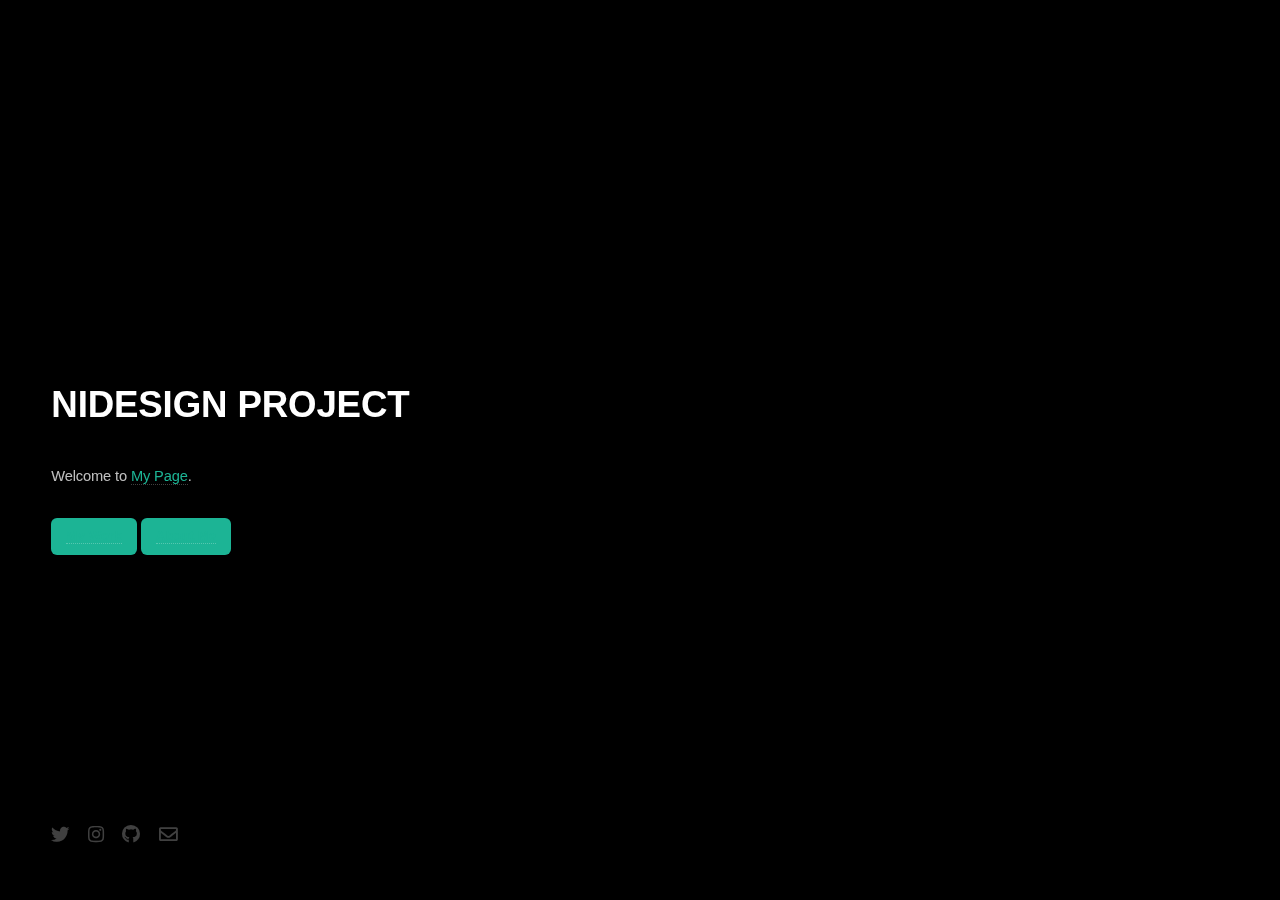
==== commit bfc90b7d: "Update index.html" ====
--- a/index.html
+++ b/index.html
@@ -6,7 +6,7 @@
 -->
 <html>
 	<head>
-		<title>Eventually by HTML5 UP</title>
+		<title>NIDESIGN</title>
 		<meta charset="utf-8" />
 		<meta name="viewport" content="width=device-width, initial-scale=1, user-scalable=no" />
 		<link rel="stylesheet" href="assets/css/style.css" />
@@ -14,11 +14,12 @@
 	<body class="is-preload">
 
 		<!-- Header -->
-			<header id="header">
-				<h1>NIDESIGN</h1>
-				<p>A simple template for telling the world when you'll launch<br />
-				your next big thing. Brought to you by <a href="main.html">HTML5 UP</a>.</p>
-			</header>
+		<div class="content">
+			<h1>NIDESIGN PROJECT</h1>
+			<p>Welcome to <a href="main.html">My Page</a>.</p>
+			<button type="button"><a href="main.html">My Work</a></button>
+			<button type="button"><a href="main.html">About Me</a></button>
+		</div>
 
 		<!-- Footer -->
 			<footer id="footer">
--- a/assets/css/style.css
+++ b/assets/css/style.css
@@ -1,887 +1,887 @@
-@import url(fontawesome-all.min.css);
-@import url("https://fonts.googleapis.com/css?family=Roboto:400,700");
+@import url(fontawesome-all.min.css);
+@import url("https://fonts.googleapis.com/css?family=Roboto:400,700");
 /*
 	Eventually by HTML5 UP
 	html5up.net | @ajlkn
 	Free for personal and commercial use under the CCA 3.0 license (html5up.net/license)
-*/
-html, body, div, span, applet, object,
-iframe, h1, h2, h3, h4, h5, h6, p, blockquote,
-pre, a, abbr, acronym, address, big, cite,
-code, del, dfn, em, img, ins, kbd, q, s, samp,
-small, strike, strong, sub, sup, tt, var, b,
-u, i, center, dl, dt, dd, ol, ul, li, fieldset,
-form, label, legend, table, caption, tbody,
-tfoot, thead, tr, th, td, article, aside,
-canvas, details, embed, figure, figcaption,
-footer, header, hgroup, menu, nav, output, ruby,
-section, summary, time, mark, audio, video {
-  margin: 0;
-  padding: 0;
-  border: 0;
-  font-size: 100%;
-  font: inherit;
-  vertical-align: baseline; }
-
-article, aside, details, figcaption, figure,
-footer, header, hgroup, menu, nav, section {
-  display: block; }
-
-body {
-  line-height: 1; }
-
-ol, ul {
-  list-style: none; }
-
-blockquote, q {
-  quotes: none; }
-  blockquote:before, blockquote:after, q:before, q:after {
-    content: '';
-    content: none; }
-
-table {
-  border-collapse: collapse;
-  border-spacing: 0; }
-
-body {
-  -webkit-text-size-adjust: none; }
-
-mark {
-  background-color: transparent;
-  color: inherit; }
-
-input::-moz-focus-inner {
-  border: 0;
-  padding: 0; }
-
-input, select, textarea {
-  -moz-appearance: none;
-  -webkit-appearance: none;
-  -ms-appearance: none;
-  appearance: none; }
-
-/* Basic */
-@-ms-viewport {
-  width: device-width; }
-
-body {
-  -ms-overflow-style: scrollbar; }
-
-@media screen and (max-width: 480px) {
-  html, body {
-    min-width: 320px; } }
-
-html {
-  box-sizing: border-box; }
-
-*, *:before, *:after {
-  box-sizing: inherit; }
-
-html, body {
-  height: 100%;
-  overflow-x: hidden;
-  width: 100%; }
-  @media screen and (max-height: 640px) {
-    html, body {
-      height: auto;
-      min-height: 100%; } }
-
-body {
-  display: -moz-flex;
-  display: -webkit-flex;
-  display: -ms-flex;
-  display: flex;
-  -moz-flex-direction: column;
-  -webkit-flex-direction: column;
-  -ms-flex-direction: column;
-  flex-direction: column;
-  -moz-justify-content: center;
-  -webkit-justify-content: center;
-  -ms-justify-content: center;
-  justify-content: center;
-  background-color: #000;
-  padding: 6em 4em 4em 4em; }
-  body.is-preload *, body.is-preload *:before, body.is-preload *:after {
-    -moz-animation: none !important;
-    -webkit-animation: none !important;
-    -ms-animation: none !important;
-    animation: none !important;
-    -moz-transition: none !important;
-    -webkit-transition: none !important;
-    -ms-transition: none !important;
-    transition: none !important; }
-  body > * {
-    position: relative;
-    z-index: 2; }
-  @media screen and (max-width: 1680px) {
-    body {
-      padding: 6em 3.5em 3.5em 3.5em; } }
-  @media screen and (max-width: 736px) {
-    body {
-      padding: 5em 2em 2em 2em; } }
-  @media screen and (max-width: 360px) {
-    body {
-      padding: 5em 1.25em 1.25em 1.25em; } }
-
-/* BG */
-#bg {
-  -moz-transition: opacity 2s ease-in-out;
-  -webkit-transition: opacity 2s ease-in-out;
-  -ms-transition: opacity 2s ease-in-out;
-  transition: opacity 2s ease-in-out;
-  height: 100%;
-  left: 0;
-  opacity: 0.375;
-  position: fixed;
-  top: 0;
-  width: 100%;
-  z-index: 1; }
-  #bg div {
-    -moz-transition: opacity 3s ease;
-    -webkit-transition: opacity 3s ease;
-    -ms-transition: opacity 3s ease;
-    transition: opacity 3s ease;
-    background-size: cover;
-    height: 100%;
-    left: 0;
-    opacity: 0;
-    position: absolute;
-    top: 0;
-    visibility: hidden;
-    width: 150%; }
-    #bg div.visible {
-      -moz-animation: bg 45s linear infinite;
-      -webkit-animation: bg 45s linear infinite;
-      -ms-animation: bg 45s linear infinite;
-      animation: bg 45s linear infinite;
-      opacity: 1;
-      visibility: visible;
-      z-index: 1; }
-      #bg div.visible.top {
-        z-index: 2; }
-      @media screen and (max-width: 1280px) {
-        #bg div.visible {
-          -moz-animation: bg 29.25s linear infinite;
-          -webkit-animation: bg 29.25s linear infinite;
-          -ms-animation: bg 29.25s linear infinite;
-          animation: bg 29.25s linear infinite; } }
-      @media screen and (max-width: 736px) {
-        #bg div.visible {
-          -moz-animation: bg 18s linear infinite;
-          -webkit-animation: bg 18s linear infinite;
-          -ms-animation: bg 18s linear infinite;
-          animation: bg 18s linear infinite; } }
-    #bg div:only-child {
-      -moz-animation-direction: alternate !important;
-      -webkit-animation-direction: alternate !important;
-      -ms-animation-direction: alternate !important;
-      animation-direction: alternate !important; }
-  body.is-preload #bg {
-    opacity: 0; }
-
-@-moz-keyframes bg {
-  0% {
-    -moz-transform: translateX(0);
-    -webkit-transform: translateX(0);
-    -ms-transform: translateX(0);
-    transform: translateX(0); }
-  100% {
-    -moz-transform: translateX(-25%);
-    -webkit-transform: translateX(-25%);
-    -ms-transform: translateX(-25%);
-    transform: translateX(-25%); } }
-
-@-webkit-keyframes bg {
-  0% {
-    -moz-transform: translateX(0);
-    -webkit-transform: translateX(0);
-    -ms-transform: translateX(0);
-    transform: translateX(0); }
-  100% {
-    -moz-transform: translateX(-25%);
-    -webkit-transform: translateX(-25%);
-    -ms-transform: translateX(-25%);
-    transform: translateX(-25%); } }
-
-@-ms-keyframes bg {
-  0% {
-    -moz-transform: translateX(0);
-    -webkit-transform: translateX(0);
-    -ms-transform: translateX(0);
-    transform: translateX(0); }
-  100% {
-    -moz-transform: translateX(-25%);
-    -webkit-transform: translateX(-25%);
-    -ms-transform: translateX(-25%);
-    transform: translateX(-25%); } }
-
-@keyframes bg {
-  0% {
-    -moz-transform: translateX(0);
-    -webkit-transform: translateX(0);
-    -ms-transform: translateX(0);
-    transform: translateX(0); }
-  100% {
-    -moz-transform: translateX(-25%);
-    -webkit-transform: translateX(-25%);
-    -ms-transform: translateX(-25%);
-    transform: translateX(-25%); } }
-
-/* Type */
-body, input, select, textarea {
-  color: rgba(255, 255, 255, 0.75);
-  font-family: "Roboto", sans-serif;
-  font-size: 16pt;
-  font-weight: 400;
-  letter-spacing: -0.01em;
-  line-height: 1.65em; }
-  @media screen and (max-width: 1680px) {
-    body, input, select, textarea {
-      font-size: 12pt; } }
-  @media screen and (max-width: 1280px) {
-    body, input, select, textarea {
-      font-size: 11pt; } }
-  @media screen and (max-width: 980px) {
-    body, input, select, textarea {
-      font-size: 12pt; } }
-  @media screen and (max-width: 736px) {
-    body, input, select, textarea {
-      font-size: 12pt; } }
-  @media screen and (max-width: 480px) {
-    body, input, select, textarea {
-      font-size: 12pt; } }
-
-a {
-  -moz-transition: border-bottom-color 0.2s ease, color 0.2s ease;
-  -webkit-transition: border-bottom-color 0.2s ease, color 0.2s ease;
-  -ms-transition: border-bottom-color 0.2s ease, color 0.2s ease;
-  transition: border-bottom-color 0.2s ease, color 0.2s ease;
-  border-bottom: dotted 1px rgba(255, 255, 255, 0.25);
-  color: #1cb495;
-  text-decoration: none; }
-  a:hover {
-    border-bottom-color: transparent;
-    color: #1cb495 !important;
-    text-decoration: none; }
-
-strong, b {
-  color: #fff;
-  font-weight: 700; }
-
-em, i {
-  font-style: italic; }
-
-p {
-  margin: 0 0 2em 0; }
-
-h1, h2, h3, h4, h5, h6 {
-  color: #fff;
-  font-weight: 700;
-  line-height: 1em;
-  margin: 0 0 1em 0; }
-  h1 a, h2 a, h3 a, h4 a, h5 a, h6 a {
-    color: inherit;
-    text-decoration: none; }
-
-h1 {
-  font-size: 2.5em;
-  line-height: 1.25em; }
-
-h2 {
-  font-size: 1.75em;
-  line-height: 1.5em; }
-
-h3 {
-  font-size: 1.35em;
-  line-height: 1.5em; }
-
-h4 {
-  font-size: 1.1em;
-  line-height: 1.5em; }
-
-h5 {
-  font-size: 0.9em;
-  line-height: 1.5em; }
-
-h6 {
-  font-size: 0.7em;
-  line-height: 1.5em; }
-
-sub {
-  font-size: 0.8em;
-  position: relative;
-  top: 0.5em; }
-
-sup {
-  font-size: 0.8em;
-  position: relative;
-  top: -0.5em; }
-
-blockquote {
-  border-left: solid 8px rgba(255, 255, 255, 0.35);
-  font-style: italic;
-  margin: 0 0 2em 0;
-  padding: 0.5em 0 0.5em 2em; }
-
-code {
-  background: rgba(255, 255, 255, 0.125);
-  border-radius: 6px;
-  border: solid 2px rgba(255, 255, 255, 0.35);
-  font-family: "Courier New", monospace;
-  font-size: 0.9em;
-  margin: 0 0.25em;
-  padding: 0.25em 0.65em; }
-
-pre {
-  -webkit-overflow-scrolling: touch;
-  font-family: "Courier New", monospace;
-  font-size: 0.9em;
-  margin: 0 0 2em 0; }
-  pre code {
-    display: block;
-    line-height: 1.75em;
-    padding: 1em 1.5em;
-    overflow-x: auto; }
-
-hr {
-  border: 0;
-  border-bottom: solid 2px rgba(255, 255, 255, 0.35);
-  margin: 2em 0; }
-  hr.major {
-    margin: 3em 0; }
-
-/* Section/Article */
-section.special, article.special {
-  text-align: center; }
-
-header p {
-  color: rgba(255, 255, 255, 0.5);
-  position: relative;
-  margin: 0 0 1.5em 0; }
-
-header h2 + p {
-  font-size: 1.25em;
-  margin-top: -1em;
-  line-height: 1.5em; }
-
-header h3 + p {
-  font-size: 1.1em;
-  margin-top: -0.8em;
-  line-height: 1.5em; }
-
-header h4 + p,
-header h5 + p,
-header h6 + p {
-  font-size: 0.9em;
-  margin-top: -0.6em;
-  line-height: 1.5em; }
-
-@media screen and (max-width: 980px) {
-  header br {
-    display: none; } }
-
-@media screen and (max-width: 736px) {
-  header br {
-    display: inline; } }
-
-@media screen and (max-width: 480px) {
-  header br {
-    display: none; } }
-
-/* Icon */
-.icon {
-  text-decoration: none;
-  border-bottom: none;
-  position: relative; }
-  .icon:before {
-    -moz-osx-font-smoothing: grayscale;
-    -webkit-font-smoothing: antialiased;
-    display: inline-block;
-    font-style: normal;
-    font-variant: normal;
-    text-rendering: auto;
-    line-height: 1;
-    text-transform: none !important;
-    font-family: 'Font Awesome 5 Free';
-    font-weight: 400; }
-  .icon > .label {
-    display: none; }
-  .icon:before {
-    line-height: inherit; }
-  .icon.solid:before {
-    font-weight: 900; }
-  .icon.brands:before {
-    font-family: 'Font Awesome 5 Brands'; }
-
-/* List */
-ol {
-  list-style: decimal;
-  margin: 0 0 2em 0;
-  padding-left: 1.25em; }
-  ol li {
-    padding-left: 0.25em; }
-
-ul {
-  list-style: disc;
-  margin: 0 0 2em 0;
-  padding-left: 1em; }
-  ul li {
-    padding-left: 0.5em; }
-
-/* Icons */
-ul.icons {
-  cursor: default;
-  list-style: none;
-  padding-left: 0; }
-  ul.icons li {
-    display: inline-block;
-    padding: 0 1em 0 0; }
-    ul.icons li:last-child {
-      padding-right: 0; }
-    ul.icons li .icon:before {
-      font-size: 1.25em; }
-    ul.icons li a {
-      color: inherit; }
-
-/* Form */
-form {
-  margin: 0 0 2em 0; }
-  form .message {
-    text-decoration: none;
-    -moz-transition: opacity 0.2s ease-in-out, -moz-transform 0.2s ease-in-out;
-    -webkit-transition: opacity 0.2s ease-in-out, -webkit-transform 0.2s ease-in-out;
-    -ms-transition: opacity 0.2s ease-in-out, -ms-transform 0.2s ease-in-out;
-    transition: opacity 0.2s ease-in-out, transform 0.2s ease-in-out;
-    -moz-transform: scale(1.05);
-    -webkit-transform: scale(1.05);
-    -ms-transform: scale(1.05);
-    transform: scale(1.05);
-    height: 2.75em;
-    line-height: 2.75em;
-    opacity: 0; }
-    form .message:before {
-      -moz-osx-font-smoothing: grayscale;
-      -webkit-font-smoothing: antialiased;
-      display: inline-block;
-      font-style: normal;
-      font-variant: normal;
-      text-rendering: auto;
-      line-height: 1;
-      text-transform: none !important;
-      font-family: 'Font Awesome 5 Free';
-      font-weight: 900; }
-    form .message:before {
-      margin-right: 0.5em; }
-    form .message.visible {
-      -moz-transform: scale(1);
-      -webkit-transform: scale(1);
-      -ms-transform: scale(1);
-      transform: scale(1);
-      opacity: 1; }
-    form .message.success {
-      color: #1cb495; }
-      form .message.success:before {
-        content: '\f00c'; }
-    form .message.failure {
-      color: #ff2361; }
-      form .message.failure:before {
-        content: '\f119'; }
-
-label {
-  color: #fff;
-  display: block;
-  font-size: 0.9em;
-  font-weight: 700;
-  margin: 0 0 1em 0; }
-
-@-moz-keyframes focus {
-  0% {
-    -moz-transform: scale(1);
-    -webkit-transform: scale(1);
-    -ms-transform: scale(1);
-    transform: scale(1); }
-  50% {
-    -moz-transform: scale(1.025);
-    -webkit-transform: scale(1.025);
-    -ms-transform: scale(1.025);
-    transform: scale(1.025); }
-  100% {
-    -moz-transform: scale(1);
-    -webkit-transform: scale(1);
-    -ms-transform: scale(1);
-    transform: scale(1); } }
-
-@-webkit-keyframes focus {
-  0% {
-    -moz-transform: scale(1);
-    -webkit-transform: scale(1);
-    -ms-transform: scale(1);
-    transform: scale(1); }
-  50% {
-    -moz-transform: scale(1.025);
-    -webkit-transform: scale(1.025);
-    -ms-transform: scale(1.025);
-    transform: scale(1.025); }
-  100% {
-    -moz-transform: scale(1);
-    -webkit-transform: scale(1);
-    -ms-transform: scale(1);
-    transform: scale(1); } }
-
-@-ms-keyframes focus {
-  0% {
-    -moz-transform: scale(1);
-    -webkit-transform: scale(1);
-    -ms-transform: scale(1);
-    transform: scale(1); }
-  50% {
-    -moz-transform: scale(1.025);
-    -webkit-transform: scale(1.025);
-    -ms-transform: scale(1.025);
-    transform: scale(1.025); }
-  100% {
-    -moz-transform: scale(1);
-    -webkit-transform: scale(1);
-    -ms-transform: scale(1);
-    transform: scale(1); } }
-
-@keyframes focus {
-  0% {
-    -moz-transform: scale(1);
-    -webkit-transform: scale(1);
-    -ms-transform: scale(1);
-    transform: scale(1); }
-  50% {
-    -moz-transform: scale(1.025);
-    -webkit-transform: scale(1.025);
-    -ms-transform: scale(1.025);
-    transform: scale(1.025); }
-  100% {
-    -moz-transform: scale(1);
-    -webkit-transform: scale(1);
-    -ms-transform: scale(1);
-    transform: scale(1); } }
-
-input[type="text"],
-input[type="password"],
-input[type="email"],
-select,
-textarea {
-  -moz-appearance: none;
-  -webkit-appearance: none;
-  -ms-appearance: none;
-  appearance: none;
-  -moz-transform: scale(1);
-  -webkit-transform: scale(1);
-  -ms-transform: scale(1);
-  transform: scale(1);
-  -moz-transition: border-color 0.2s ease, background-color 0.2s ease;
-  -webkit-transition: border-color 0.2s ease, background-color 0.2s ease;
-  -ms-transition: border-color 0.2s ease, background-color 0.2s ease;
-  transition: border-color 0.2s ease, background-color 0.2s ease;
-  background-color: transparent;
-  border-radius: 6px;
-  border: none;
-  border: solid 2px rgba(255, 255, 255, 0.35);
-  color: inherit;
-  display: block;
-  outline: 0;
-  padding: 0 1em;
-  text-decoration: none;
-  width: 100%; }
-  input[type="text"]:invalid,
-  input[type="password"]:invalid,
-  input[type="email"]:invalid,
-  select:invalid,
-  textarea:invalid {
-    box-shadow: none; }
-  input[type="text"]:focus,
-  input[type="password"]:focus,
-  input[type="email"]:focus,
-  select:focus,
-  textarea:focus {
-    -moz-animation: focus 0.1s;
-    -webkit-animation: focus 0.1s;
-    -ms-animation: focus 0.1s;
-    animation: focus 0.1s;
-    background-color: rgba(255, 255, 255, 0.125);
-    border-color: #1cb495; }
-
-select {
-  background-image: url("data:image/svg+xml;charset=utf8,%3Csvg xmlns='http://www.w3.org/2000/svg' width='40' height='40' preserveAspectRatio='none' viewBox='0 0 40 40'%3E%3Cpath d='M9.4,12.3l10.4,10.4l10.4-10.4c0.2-0.2,0.5-0.4,0.9-0.4c0.3,0,0.6,0.1,0.9,0.4l3.3,3.3c0.2,0.2,0.4,0.5,0.4,0.9 c0,0.4-0.1,0.6-0.4,0.9L20.7,31.9c-0.2,0.2-0.5,0.4-0.9,0.4c-0.3,0-0.6-0.1-0.9-0.4L4.3,17.3c-0.2-0.2-0.4-0.5-0.4-0.9 c0-0.4,0.1-0.6,0.4-0.9l3.3-3.3c0.2-0.2,0.5-0.4,0.9-0.4S9.1,12.1,9.4,12.3z' fill='rgba(255, 255, 255, 0.35)' /%3E%3C/svg%3E");
-  background-size: 1.25rem;
-  background-repeat: no-repeat;
-  background-position: calc(100% - 1rem) center;
-  height: 2.75em;
-  padding-right: 2.75em;
-  text-overflow: ellipsis; }
-  select option {
-    color: #fff;
-    background: #000; }
-  select:focus::-ms-value {
-    background-color: transparent; }
-  select::-ms-expand {
-    display: none; }
-
-input[type="text"],
-input[type="password"],
-input[type="email"],
-select {
-  height: 2.75em; }
-
-textarea {
-  padding: 0.75em 1em; }
-
-input[type="checkbox"],
-input[type="radio"] {
-  -moz-appearance: none;
-  -webkit-appearance: none;
-  -ms-appearance: none;
-  appearance: none;
-  display: block;
-  float: left;
-  margin-right: -2em;
-  opacity: 0;
-  width: 1em;
-  z-index: -1; }
-  input[type="checkbox"] + label,
-  input[type="radio"] + label {
-    text-decoration: none;
-    color: rgba(255, 255, 255, 0.75);
-    cursor: pointer;
-    display: inline-block;
-    font-size: 1em;
-    font-weight: 400;
-    padding-left: 2.4em;
-    padding-right: 0.75em;
-    position: relative; }
-    input[type="checkbox"] + label:before,
-    input[type="radio"] + label:before {
-      -moz-osx-font-smoothing: grayscale;
-      -webkit-font-smoothing: antialiased;
-      display: inline-block;
-      font-style: normal;
-      font-variant: normal;
-      text-rendering: auto;
-      line-height: 1;
-      text-transform: none !important;
-      font-family: 'Font Awesome 5 Free';
-      font-weight: 900; }
-    input[type="checkbox"] + label:before,
-    input[type="radio"] + label:before {
-      background: rgba(255, 255, 255, 0.125);
-      border-radius: 6px;
-      border: solid 2px rgba(255, 255, 255, 0.35);
-      content: '';
-      display: inline-block;
-      font-size: 0.8em;
-      height: 1.65em;
-      left: 0;
-      line-height: 1.65em;
-      position: absolute;
-      text-align: center;
-      top: 0;
-      width: 1.65em; }
-  input[type="checkbox"]:checked + label:before,
-  input[type="radio"]:checked + label:before {
-    background: #1cb495;
-    border-color: #1cb495;
-    color: #ffffff;
-    content: '\f00c'; }
-  input[type="checkbox"]:focus + label:before,
-  input[type="radio"]:focus + label:before {
-    border-color: #1cb495;
-    box-shadow: 0 0 0 2px #1cb495; }
-
-input[type="checkbox"] + label:before {
-  border-radius: 6px; }
-
-input[type="radio"] + label:before {
-  border-radius: 100%; }
-
-::-webkit-input-placeholder {
-  color: rgba(255, 255, 255, 0.5) !important;
-  opacity: 1.0; }
-
-:-moz-placeholder {
-  color: rgba(255, 255, 255, 0.5) !important;
-  opacity: 1.0; }
-
-::-moz-placeholder {
-  color: rgba(255, 255, 255, 0.5) !important;
-  opacity: 1.0; }
-
-:-ms-input-placeholder {
-  color: rgba(255, 255, 255, 0.5) !important;
-  opacity: 1.0; }
-
-.formerize-placeholder {
-  color: rgba(255, 255, 255, 0.5) !important;
-  opacity: 1.0; }
-
-/* Button */
-input[type="submit"],
-input[type="reset"],
-input[type="button"],
-button,
-.button {
-  -moz-appearance: none;
-  -webkit-appearance: none;
-  -ms-appearance: none;
-  appearance: none;
-  -moz-transition: background-color 0.2s ease-in-out, color 0.2s ease-in-out, opacity 0.2s ease-in-out;
-  -webkit-transition: background-color 0.2s ease-in-out, color 0.2s ease-in-out, opacity 0.2s ease-in-out;
-  -ms-transition: background-color 0.2s ease-in-out, color 0.2s ease-in-out, opacity 0.2s ease-in-out;
-  transition: background-color 0.2s ease-in-out, color 0.2s ease-in-out, opacity 0.2s ease-in-out;
-  background-color: #1cb495;
-  border-radius: 6px;
-  border: 0;
-  color: #ffffff !important;
-  cursor: pointer;
-  display: inline-block;
-  font-weight: 700;
-  height: 2.75em;
-  line-height: 2.75em;
-  padding: 0 1.125em;
-  text-align: center;
-  text-decoration: none;
-  white-space: nowrap; }
-  input[type="submit"]:hover,
-  input[type="reset"]:hover,
-  input[type="button"]:hover,
-  button:hover,
-  .button:hover {
-    background-color: #1fcaa7; }
-  input[type="submit"]:active,
-  input[type="reset"]:active,
-  input[type="button"]:active,
-  button:active,
-  .button:active {
-    background-color: #199e83; }
-  input[type="submit"].disabled, input[type="submit"]:disabled,
-  input[type="reset"].disabled,
-  input[type="reset"]:disabled,
-  input[type="button"].disabled,
-  input[type="button"]:disabled,
-  button.disabled,
-  button:disabled,
-  .button.disabled,
-  .button:disabled {
-    opacity: 0.5; }
-  @media screen and (max-width: 480px) {
-    input[type="submit"],
-    input[type="reset"],
-    input[type="button"],
-    button,
-    .button {
-      padding: 0; } }
-
-/* Header */
-#header h1 {
-  font-size: 3.25em;
-  margin: 0 0 0.55em 0; }
-
-#header p {
-  font-size: 1.35em;
-  line-height: 1.65em; }
-
-#header a {
-  color: inherit; }
-
-@media screen and (max-width: 736px) {
-  #header h1 {
-    font-size: 2em; }
-  #header p {
-    font-size: 1em; } }
-
-@media screen and (max-width: 480px) {
-  #header {
-    margin: 0 0 1em 0; } }
-
-/* Signup Form */
-#signup-form {
-  display: -moz-flex;
-  display: -webkit-flex;
-  display: -ms-flex;
-  display: flex;
-  position: relative; }
-  #signup-form input[type="text"],
-  #signup-form input[type="password"],
-  #signup-form input[type="email"] {
-    width: 18em; }
-  #signup-form > * {
-    margin: 0 0 0 1em; }
-  #signup-form > :first-child {
-    margin: 0 0 0 0; }
-  @media screen and (max-width: 480px) {
-    #signup-form {
-      -moz-flex-direction: column;
-      -webkit-flex-direction: column;
-      -ms-flex-direction: column;
-      flex-direction: column; }
-      #signup-form input[type="type"],
-      #signup-form input[type="password"],
-      #signup-form input[type="email"] {
-        width: 100%; }
-      #signup-form > * {
-        margin: 1.25em 0 0 0; }
-      #signup-form .message {
-        bottom: -1.5em;
-        font-size: 0.9em;
-        height: 1em;
-        left: 0;
-        line-height: inherit;
-        margin-top: 0;
-        position: absolute; } }
-
-/* Footer */
-#footer {
-  -moz-transition: opacity 0.5s ease-in-out;
-  -webkit-transition: opacity 0.5s ease-in-out;
-  -ms-transition: opacity 0.5s ease-in-out;
-  transition: opacity 0.5s ease-in-out;
-  bottom: 4em;
-  color: rgba(255, 255, 255, 0.5);
-  left: 4em;
-  opacity: 0.5;
-  position: absolute; }
-  #footer .icons {
-    margin: 0 0 0.5em 0; }
-  #footer .copyright {
-    font-size: 0.8em;
-    list-style: none;
-    padding: 0; }
-    #footer .copyright li {
-      border-left: solid 1px rgba(255, 255, 255, 0.25);
-      display: inline-block;
-      line-height: 1em;
-      margin: 0 0 0 0.75em;
-      padding: 0 0 0 0.75em; }
-      #footer .copyright li:first-child {
-        border-left: 0;
-        margin-left: 0;
-        padding-left: 0; }
-    #footer .copyright a {
-      color: inherit; }
-  #footer:hover {
-    opacity: 1; }
-  #footer > :last-child {
-    margin-bottom: 0; }
-  @media screen and (max-width: 1680px) {
-    #footer {
-      bottom: 3.5em;
-      left: 3.5em; } }
-  @media screen and (max-width: 736px) {
-    #footer {
-      bottom: 2em;
-      left: 2em; } }
-  @media screen and (max-width: 360px) {
-    #footer {
-      bottom: 1.25em;
-      left: 1.25em; } }
-  @media screen and (max-height: 640px) {
-    #footer {
-      bottom: auto;
-      left: auto;
-      margin: 1em 0 0 0;
-      position: relative; } }
+*/
+html, body, div, span, applet, object,
+iframe, h1, h2, h3, h4, h5, h6, p, blockquote,
+pre, a, abbr, acronym, address, big, cite,
+code, del, dfn, em, img, ins, kbd, q, s, samp,
+small, strike, strong, sub, sup, tt, var, b,
+u, i, center, dl, dt, dd, ol, ul, li, fieldset,
+form, label, legend, table, caption, tbody,
+tfoot, thead, tr, th, td, article, aside,
+canvas, details, embed, figure, figcaption,
+footer, header, hgroup, menu, nav, output, ruby,
+section, summary, time, mark, audio, video {
+  margin: 0;
+  padding: 0;
+  border: 0;
+  font-size: 100%;
+  font: inherit;
+  vertical-align: baseline; }
+
+article, aside, details, figcaption, figure,
+footer, header, hgroup, menu, nav, section {
+  display: block; }
+
+body {
+  line-height: 1; }
+
+ol, ul {
+  list-style: none; }
+
+blockquote, q {
+  quotes: none; }
+  blockquote:before, blockquote:after, q:before, q:after {
+    content: '';
+    content: none; }
+
+table {
+  border-collapse: collapse;
+  border-spacing: 0; }
+
+body {
+  -webkit-text-size-adjust: none; }
+
+mark {
+  background-color: transparent;
+  color: inherit; }
+
+input::-moz-focus-inner {
+  border: 0;
+  padding: 0; }
+
+input, select, textarea {
+  -moz-appearance: none;
+  -webkit-appearance: none;
+  -ms-appearance: none;
+  appearance: none; }
+
+/* Basic */
+@-ms-viewport {
+  width: device-width; }
+
+body {
+  -ms-overflow-style: scrollbar; }
+
+@media screen and (max-width: 480px) {
+  html, body {
+    min-width: 320px; } }
+
+html {
+  box-sizing: border-box; }
+
+*, *:before, *:after {
+  box-sizing: inherit; }
+
+html, body {
+  height: 100%;
+  overflow-x: hidden;
+  width: 100%; }
+  @media screen and (max-height: 640px) {
+    html, body {
+      height: auto;
+      min-height: 100%; } }
+
+body {
+  display: -moz-flex;
+  display: -webkit-flex;
+  display: -ms-flex;
+  display: flex;
+  -moz-flex-direction: column;
+  -webkit-flex-direction: column;
+  -ms-flex-direction: column;
+  flex-direction: column;
+  -moz-justify-content: center;
+  -webkit-justify-content: center;
+  -ms-justify-content: center;
+  justify-content: center;
+  background-color: #000;
+  padding: 6em 4em 4em 4em; }
+  body.is-preload *, body.is-preload *:before, body.is-preload *:after {
+    -moz-animation: none !important;
+    -webkit-animation: none !important;
+    -ms-animation: none !important;
+    animation: none !important;
+    -moz-transition: none !important;
+    -webkit-transition: none !important;
+    -ms-transition: none !important;
+    transition: none !important; }
+  body > * {
+    position: relative;
+    z-index: 2; }
+  @media screen and (max-width: 1680px) {
+    body {
+      padding: 6em 3.5em 3.5em 3.5em; } }
+  @media screen and (max-width: 736px) {
+    body {
+      padding: 5em 2em 2em 2em; } }
+  @media screen and (max-width: 360px) {
+    body {
+      padding: 5em 1.25em 1.25em 1.25em; } }
+
+/* BG */
+#bg {
+  -moz-transition: opacity 2s ease-in-out;
+  -webkit-transition: opacity 2s ease-in-out;
+  -ms-transition: opacity 2s ease-in-out;
+  transition: opacity 2s ease-in-out;
+  height: 100%;
+  left: 0;
+  opacity: 0.375;
+  position: fixed;
+  top: 0;
+  width: 100%;
+  z-index: 1; }
+  #bg div {
+    -moz-transition: opacity 3s ease;
+    -webkit-transition: opacity 3s ease;
+    -ms-transition: opacity 3s ease;
+    transition: opacity 3s ease;
+    background-size: cover;
+    height: 100%;
+    left: 0;
+    opacity: 0;
+    position: absolute;
+    top: 0;
+    visibility: hidden;
+    width: 150%; }
+    #bg div.visible {
+      -moz-animation: bg 45s linear infinite;
+      -webkit-animation: bg 45s linear infinite;
+      -ms-animation: bg 45s linear infinite;
+      animation: bg 45s linear infinite;
+      opacity: 1;
+      visibility: visible;
+      z-index: 1; }
+      #bg div.visible.top {
+        z-index: 2; }
+      @media screen and (max-width: 1280px) {
+        #bg div.visible {
+          -moz-animation: bg 29.25s linear infinite;
+          -webkit-animation: bg 29.25s linear infinite;
+          -ms-animation: bg 29.25s linear infinite;
+          animation: bg 29.25s linear infinite; } }
+      @media screen and (max-width: 736px) {
+        #bg div.visible {
+          -moz-animation: bg 18s linear infinite;
+          -webkit-animation: bg 18s linear infinite;
+          -ms-animation: bg 18s linear infinite;
+          animation: bg 18s linear infinite; } }
+    #bg div:only-child {
+      -moz-animation-direction: alternate !important;
+      -webkit-animation-direction: alternate !important;
+      -ms-animation-direction: alternate !important;
+      animation-direction: alternate !important; }
+  body.is-preload #bg {
+    opacity: 0; }
+
+@-moz-keyframes bg {
+  0% {
+    -moz-transform: translateX(0);
+    -webkit-transform: translateX(0);
+    -ms-transform: translateX(0);
+    transform: translateX(0); }
+  100% {
+    -moz-transform: translateX(-25%);
+    -webkit-transform: translateX(-25%);
+    -ms-transform: translateX(-25%);
+    transform: translateX(-25%); } }
+
+@-webkit-keyframes bg {
+  0% {
+    -moz-transform: translateX(0);
+    -webkit-transform: translateX(0);
+    -ms-transform: translateX(0);
+    transform: translateX(0); }
+  100% {
+    -moz-transform: translateX(-25%);
+    -webkit-transform: translateX(-25%);
+    -ms-transform: translateX(-25%);
+    transform: translateX(-25%); } }
+
+@-ms-keyframes bg {
+  0% {
+    -moz-transform: translateX(0);
+    -webkit-transform: translateX(0);
+    -ms-transform: translateX(0);
+    transform: translateX(0); }
+  100% {
+    -moz-transform: translateX(-25%);
+    -webkit-transform: translateX(-25%);
+    -ms-transform: translateX(-25%);
+    transform: translateX(-25%); } }
+
+@keyframes bg {
+  0% {
+    -moz-transform: translateX(0);
+    -webkit-transform: translateX(0);
+    -ms-transform: translateX(0);
+    transform: translateX(0); }
+  100% {
+    -moz-transform: translateX(-25%);
+    -webkit-transform: translateX(-25%);
+    -ms-transform: translateX(-25%);
+    transform: translateX(-25%); } }
+
+/* Type */
+body, input, select, textarea {
+  color: rgba(255, 255, 255, 0.75);
+  font-family: "MONTSERRAT", sans-serif;
+  font-size: 16pt;
+  font-weight: 400;
+  letter-spacing: -0.01em;
+  line-height: 1.65em; }
+  @media screen and (max-width: 1680px) {
+    body, input, select, textarea {
+      font-size: 12pt; } }
+  @media screen and (max-width: 1280px) {
+    body, input, select, textarea {
+      font-size: 11pt; } }
+  @media screen and (max-width: 980px) {
+    body, input, select, textarea {
+      font-size: 12pt; } }
+  @media screen and (max-width: 736px) {
+    body, input, select, textarea {
+      font-size: 12pt; } }
+  @media screen and (max-width: 480px) {
+    body, input, select, textarea {
+      font-size: 12pt; } }
+
+a {
+  -moz-transition: border-bottom-color 0.2s ease, color 0.2s ease;
+  -webkit-transition: border-bottom-color 0.2s ease, color 0.2s ease;
+  -ms-transition: border-bottom-color 0.2s ease, color 0.2s ease;
+  transition: border-bottom-color 0.2s ease, color 0.2s ease;
+  border-bottom: dotted 1px rgba(255, 255, 255, 0.25);
+  color: #1cb495;
+  text-decoration: none; }
+  a:hover {
+    border-bottom-color: transparent;
+    color: #1cb495 !important;
+    text-decoration: none; }
+
+strong, b {
+  color: #fff;
+  font-weight: 700; }
+
+em, i {
+  font-style: italic; }
+
+p {
+  margin: 0 0 2em 0; }
+
+h1, h2, h3, h4, h5, h6 {
+  color: #fff;
+  font-weight: 700;
+  line-height: 1em;
+  margin: 0 0 1em 0; }
+  h1 a, h2 a, h3 a, h4 a, h5 a, h6 a {
+    color: inherit;
+    text-decoration: none; }
+
+h1 {
+  font-size: 2.5em;
+  line-height: 1.25em; }
+
+h2 {
+  font-size: 1.75em;
+  line-height: 1.5em; }
+
+h3 {
+  font-size: 1.35em;
+  line-height: 1.5em; }
+
+h4 {
+  font-size: 1.1em;
+  line-height: 1.5em; }
+
+h5 {
+  font-size: 0.9em;
+  line-height: 1.5em; }
+
+h6 {
+  font-size: 0.7em;
+  line-height: 1.5em; }
+
+sub {
+  font-size: 0.8em;
+  position: relative;
+  top: 0.5em; }
+
+sup {
+  font-size: 0.8em;
+  position: relative;
+  top: -0.5em; }
+
+blockquote {
+  border-left: solid 8px rgba(255, 255, 255, 0.35);
+  font-style: italic;
+  margin: 0 0 2em 0;
+  padding: 0.5em 0 0.5em 2em; }
+
+code {
+  background: rgba(255, 255, 255, 0.125);
+  border-radius: 6px;
+  border: solid 2px rgba(255, 255, 255, 0.35);
+  font-family: "Courier New", monospace;
+  font-size: 0.9em;
+  margin: 0 0.25em;
+  padding: 0.25em 0.65em; }
+
+pre {
+  -webkit-overflow-scrolling: touch;
+  font-family: "Courier New", monospace;
+  font-size: 0.9em;
+  margin: 0 0 2em 0; }
+  pre code {
+    display: block;
+    line-height: 1.75em;
+    padding: 1em 1.5em;
+    overflow-x: auto; }
+
+hr {
+  border: 0;
+  border-bottom: solid 2px rgba(255, 255, 255, 0.35);
+  margin: 2em 0; }
+  hr.major {
+    margin: 3em 0; }
+
+/* Section/Article */
+section.special, article.special {
+  text-align: center; }
+
+header p {
+  color: rgba(255, 255, 255, 0.5);
+  position: relative;
+  margin: 0 0 1.5em 0; }
+
+header h2 + p {
+  font-size: 1.25em;
+  margin-top: -1em;
+  line-height: 1.5em; }
+
+header h3 + p {
+  font-size: 1.1em;
+  margin-top: -0.8em;
+  line-height: 1.5em; }
+
+header h4 + p,
+header h5 + p,
+header h6 + p {
+  font-size: 0.9em;
+  margin-top: -0.6em;
+  line-height: 1.5em; }
+
+@media screen and (max-width: 980px) {
+  header br {
+    display: none; } }
+
+@media screen and (max-width: 736px) {
+  header br {
+    display: inline; } }
+
+@media screen and (max-width: 480px) {
+  header br {
+    display: none; } }
+
+/* Icon */
+.icon {
+  text-decoration: none;
+  border-bottom: none;
+  position: relative; }
+  .icon:before {
+    -moz-osx-font-smoothing: grayscale;
+    -webkit-font-smoothing: antialiased;
+    display: inline-block;
+    font-style: normal;
+    font-variant: normal;
+    text-rendering: auto;
+    line-height: 1;
+    text-transform: none !important;
+    font-family: 'Font Awesome 5 Free';
+    font-weight: 400; }
+  .icon > .label {
+    display: none; }
+  .icon:before {
+    line-height: inherit; }
+  .icon.solid:before {
+    font-weight: 900; }
+  .icon.brands:before {
+    font-family: 'Font Awesome 5 Brands'; }
+
+/* List */
+ol {
+  list-style: decimal;
+  margin: 0 0 2em 0;
+  padding-left: 1.25em; }
+  ol li {
+    padding-left: 0.25em; }
+
+ul {
+  list-style: disc;
+  margin: 0 0 2em 0;
+  padding-left: 1em; }
+  ul li {
+    padding-left: 0.5em; }
+
+/* Icons */
+ul.icons {
+  cursor: default;
+  list-style: none;
+  padding-left: 0; }
+  ul.icons li {
+    display: inline-block;
+    padding: 0 1em 0 0; }
+    ul.icons li:last-child {
+      padding-right: 0; }
+    ul.icons li .icon:before {
+      font-size: 1.25em; }
+    ul.icons li a {
+      color: inherit; }
+
+/* Form */
+form {
+  margin: 0 0 2em 0; }
+  form .message {
+    text-decoration: none;
+    -moz-transition: opacity 0.2s ease-in-out, -moz-transform 0.2s ease-in-out;
+    -webkit-transition: opacity 0.2s ease-in-out, -webkit-transform 0.2s ease-in-out;
+    -ms-transition: opacity 0.2s ease-in-out, -ms-transform 0.2s ease-in-out;
+    transition: opacity 0.2s ease-in-out, transform 0.2s ease-in-out;
+    -moz-transform: scale(1.05);
+    -webkit-transform: scale(1.05);
+    -ms-transform: scale(1.05);
+    transform: scale(1.05);
+    height: 2.75em;
+    line-height: 2.75em;
+    opacity: 0; }
+    form .message:before {
+      -moz-osx-font-smoothing: grayscale;
+      -webkit-font-smoothing: antialiased;
+      display: inline-block;
+      font-style: normal;
+      font-variant: normal;
+      text-rendering: auto;
+      line-height: 1;
+      text-transform: none !important;
+      font-family: 'Font Awesome 5 Free';
+      font-weight: 900; }
+    form .message:before {
+      margin-right: 0.5em; }
+    form .message.visible {
+      -moz-transform: scale(1);
+      -webkit-transform: scale(1);
+      -ms-transform: scale(1);
+      transform: scale(1);
+      opacity: 1; }
+    form .message.success {
+      color: #1cb495; }
+      form .message.success:before {
+        content: '\f00c'; }
+    form .message.failure {
+      color: #ff2361; }
+      form .message.failure:before {
+        content: '\f119'; }
+
+label {
+  color: #fff;
+  display: block;
+  font-size: 0.9em;
+  font-weight: 700;
+  margin: 0 0 1em 0; }
+
+@-moz-keyframes focus {
+  0% {
+    -moz-transform: scale(1);
+    -webkit-transform: scale(1);
+    -ms-transform: scale(1);
+    transform: scale(1); }
+  50% {
+    -moz-transform: scale(1.025);
+    -webkit-transform: scale(1.025);
+    -ms-transform: scale(1.025);
+    transform: scale(1.025); }
+  100% {
+    -moz-transform: scale(1);
+    -webkit-transform: scale(1);
+    -ms-transform: scale(1);
+    transform: scale(1); } }
+
+@-webkit-keyframes focus {
+  0% {
+    -moz-transform: scale(1);
+    -webkit-transform: scale(1);
+    -ms-transform: scale(1);
+    transform: scale(1); }
+  50% {
+    -moz-transform: scale(1.025);
+    -webkit-transform: scale(1.025);
+    -ms-transform: scale(1.025);
+    transform: scale(1.025); }
+  100% {
+    -moz-transform: scale(1);
+    -webkit-transform: scale(1);
+    -ms-transform: scale(1);
+    transform: scale(1); } }
+
+@-ms-keyframes focus {
+  0% {
+    -moz-transform: scale(1);
+    -webkit-transform: scale(1);
+    -ms-transform: scale(1);
+    transform: scale(1); }
+  50% {
+    -moz-transform: scale(1.025);
+    -webkit-transform: scale(1.025);
+    -ms-transform: scale(1.025);
+    transform: scale(1.025); }
+  100% {
+    -moz-transform: scale(1);
+    -webkit-transform: scale(1);
+    -ms-transform: scale(1);
+    transform: scale(1); } }
+
+@keyframes focus {
+  0% {
+    -moz-transform: scale(1);
+    -webkit-transform: scale(1);
+    -ms-transform: scale(1);
+    transform: scale(1); }
+  50% {
+    -moz-transform: scale(1.025);
+    -webkit-transform: scale(1.025);
+    -ms-transform: scale(1.025);
+    transform: scale(1.025); }
+  100% {
+    -moz-transform: scale(1);
+    -webkit-transform: scale(1);
+    -ms-transform: scale(1);
+    transform: scale(1); } }
+
+input[type="text"],
+input[type="password"],
+input[type="email"],
+select,
+textarea {
+  -moz-appearance: none;
+  -webkit-appearance: none;
+  -ms-appearance: none;
+  appearance: none;
+  -moz-transform: scale(1);
+  -webkit-transform: scale(1);
+  -ms-transform: scale(1);
+  transform: scale(1);
+  -moz-transition: border-color 0.2s ease, background-color 0.2s ease;
+  -webkit-transition: border-color 0.2s ease, background-color 0.2s ease;
+  -ms-transition: border-color 0.2s ease, background-color 0.2s ease;
+  transition: border-color 0.2s ease, background-color 0.2s ease;
+  background-color: transparent;
+  border-radius: 6px;
+  border: none;
+  border: solid 2px rgba(255, 255, 255, 0.35);
+  color: inherit;
+  display: block;
+  outline: 0;
+  padding: 0 1em;
+  text-decoration: none;
+  width: 100%; }
+  input[type="text"]:invalid,
+  input[type="password"]:invalid,
+  input[type="email"]:invalid,
+  select:invalid,
+  textarea:invalid {
+    box-shadow: none; }
+  input[type="text"]:focus,
+  input[type="password"]:focus,
+  input[type="email"]:focus,
+  select:focus,
+  textarea:focus {
+    -moz-animation: focus 0.1s;
+    -webkit-animation: focus 0.1s;
+    -ms-animation: focus 0.1s;
+    animation: focus 0.1s;
+    background-color: rgba(255, 255, 255, 0.125);
+    border-color: #1cb495; }
+
+select {
+  background-image: url("data:image/svg+xml;charset=utf8,%3Csvg xmlns='http://www.w3.org/2000/svg' width='40' height='40' preserveAspectRatio='none' viewBox='0 0 40 40'%3E%3Cpath d='M9.4,12.3l10.4,10.4l10.4-10.4c0.2-0.2,0.5-0.4,0.9-0.4c0.3,0,0.6,0.1,0.9,0.4l3.3,3.3c0.2,0.2,0.4,0.5,0.4,0.9 c0,0.4-0.1,0.6-0.4,0.9L20.7,31.9c-0.2,0.2-0.5,0.4-0.9,0.4c-0.3,0-0.6-0.1-0.9-0.4L4.3,17.3c-0.2-0.2-0.4-0.5-0.4-0.9 c0-0.4,0.1-0.6,0.4-0.9l3.3-3.3c0.2-0.2,0.5-0.4,0.9-0.4S9.1,12.1,9.4,12.3z' fill='rgba(255, 255, 255, 0.35)' /%3E%3C/svg%3E");
+  background-size: 1.25rem;
+  background-repeat: no-repeat;
+  background-position: calc(100% - 1rem) center;
+  height: 2.75em;
+  padding-right: 2.75em;
+  text-overflow: ellipsis; }
+  select option {
+    color: #fff;
+    background: #000; }
+  select:focus::-ms-value {
+    background-color: transparent; }
+  select::-ms-expand {
+    display: none; }
+
+input[type="text"],
+input[type="password"],
+input[type="email"],
+select {
+  height: 2.75em; }
+
+textarea {
+  padding: 0.75em 1em; }
+
+input[type="checkbox"],
+input[type="radio"] {
+  -moz-appearance: none;
+  -webkit-appearance: none;
+  -ms-appearance: none;
+  appearance: none;
+  display: block;
+  float: left;
+  margin-right: -2em;
+  opacity: 0;
+  width: 1em;
+  z-index: -1; }
+  input[type="checkbox"] + label,
+  input[type="radio"] + label {
+    text-decoration: none;
+    color: rgba(255, 255, 255, 0.75);
+    cursor: pointer;
+    display: inline-block;
+    font-size: 1em;
+    font-weight: 400;
+    padding-left: 2.4em;
+    padding-right: 0.75em;
+    position: relative; }
+    input[type="checkbox"] + label:before,
+    input[type="radio"] + label:before {
+      -moz-osx-font-smoothing: grayscale;
+      -webkit-font-smoothing: antialiased;
+      display: inline-block;
+      font-style: normal;
+      font-variant: normal;
+      text-rendering: auto;
+      line-height: 1;
+      text-transform: none !important;
+      font-family: 'Font Awesome 5 Free';
+      font-weight: 900; }
+    input[type="checkbox"] + label:before,
+    input[type="radio"] + label:before {
+      background: rgba(255, 255, 255, 0.125);
+      border-radius: 6px;
+      border: solid 2px rgba(255, 255, 255, 0.35);
+      content: '';
+      display: inline-block;
+      font-size: 0.8em;
+      height: 1.65em;
+      left: 0;
+      line-height: 1.65em;
+      position: absolute;
+      text-align: center;
+      top: 0;
+      width: 1.65em; }
+  input[type="checkbox"]:checked + label:before,
+  input[type="radio"]:checked + label:before {
+    background: #1cb495;
+    border-color: #1cb495;
+    color: #ffffff;
+    content: '\f00c'; }
+  input[type="checkbox"]:focus + label:before,
+  input[type="radio"]:focus + label:before {
+    border-color: #1cb495;
+    box-shadow: 0 0 0 2px #1cb495; }
+
+input[type="checkbox"] + label:before {
+  border-radius: 6px; }
+
+input[type="radio"] + label:before {
+  border-radius: 100%; }
+
+::-webkit-input-placeholder {
+  color: rgba(255, 255, 255, 0.5) !important;
+  opacity: 1.0; }
+
+:-moz-placeholder {
+  color: rgba(255, 255, 255, 0.5) !important;
+  opacity: 1.0; }
+
+::-moz-placeholder {
+  color: rgba(255, 255, 255, 0.5) !important;
+  opacity: 1.0; }
+
+:-ms-input-placeholder {
+  color: rgba(255, 255, 255, 0.5) !important;
+  opacity: 1.0; }
+
+.formerize-placeholder {
+  color: rgba(255, 255, 255, 0.5) !important;
+  opacity: 1.0; }
+
+/* Button */
+input[type="submit"],
+input[type="reset"],
+input[type="button"],
+button,
+.button {
+  -moz-appearance: none;
+  -webkit-appearance: none;
+  -ms-appearance: none;
+  appearance: none;
+  -moz-transition: background-color 0.2s ease-in-out, color 0.2s ease-in-out, opacity 0.2s ease-in-out;
+  -webkit-transition: background-color 0.2s ease-in-out, color 0.2s ease-in-out, opacity 0.2s ease-in-out;
+  -ms-transition: background-color 0.2s ease-in-out, color 0.2s ease-in-out, opacity 0.2s ease-in-out;
+  transition: background-color 0.2s ease-in-out, color 0.2s ease-in-out, opacity 0.2s ease-in-out;
+  background-color: #1cb495;
+  border-radius: 6px;
+  border: 0;
+  color: #ffffff !important;
+  cursor: pointer;
+  display: inline-block;
+  font-weight: 700;
+  height: 2.75em;
+  line-height: 2.75em;
+  padding: 0 1.125em;
+  text-align: center;
+  text-decoration: none;
+  white-space: nowrap; }
+  input[type="submit"]:hover,
+  input[type="reset"]:hover,
+  input[type="button"]:hover,
+  button:hover,
+  .button:hover {
+    background-color: #1fcaa7; }
+  input[type="submit"]:active,
+  input[type="reset"]:active,
+  input[type="button"]:active,
+  button:active,
+  .button:active {
+    background-color: #199e83; }
+  input[type="submit"].disabled, input[type="submit"]:disabled,
+  input[type="reset"].disabled,
+  input[type="reset"]:disabled,
+  input[type="button"].disabled,
+  input[type="button"]:disabled,
+  button.disabled,
+  button:disabled,
+  .button.disabled,
+  .button:disabled {
+    opacity: 0.5; }
+  @media screen and (max-width: 480px) {
+    input[type="submit"],
+    input[type="reset"],
+    input[type="button"],
+    button,
+    .button {
+      padding: 0; } }
+
+/* Header */
+#header h1 {
+  font-size: 3.25em;
+  margin: 0 0 0.55em 0; }
+
+#header p {
+  font-size: 1.35em;
+  line-height: 1.65em; }
+
+#header a {
+  color: inherit; }
+
+@media screen and (max-width: 736px) {
+  #header h1 {
+    font-size: 2em; }
+  #header p {
+    font-size: 1em; } }
+
+@media screen and (max-width: 480px) {
+  #header {
+    margin: 0 0 1em 0; } }
+
+/* Signup Form */
+#signup-form {
+  display: -moz-flex;
+  display: -webkit-flex;
+  display: -ms-flex;
+  display: flex;
+  position: relative; }
+  #signup-form input[type="text"],
+  #signup-form input[type="password"],
+  #signup-form input[type="email"] {
+    width: 18em; }
+  #signup-form > * {
+    margin: 0 0 0 1em; }
+  #signup-form > :first-child {
+    margin: 0 0 0 0; }
+  @media screen and (max-width: 480px) {
+    #signup-form {
+      -moz-flex-direction: column;
+      -webkit-flex-direction: column;
+      -ms-flex-direction: column;
+      flex-direction: column; }
+      #signup-form input[type="type"],
+      #signup-form input[type="password"],
+      #signup-form input[type="email"] {
+        width: 100%; }
+      #signup-form > * {
+        margin: 1.25em 0 0 0; }
+      #signup-form .message {
+        bottom: -1.5em;
+        font-size: 0.9em;
+        height: 1em;
+        left: 0;
+        line-height: inherit;
+        margin-top: 0;
+        position: absolute; } }
+
+/* Footer */
+#footer {
+  -moz-transition: opacity 0.5s ease-in-out;
+  -webkit-transition: opacity 0.5s ease-in-out;
+  -ms-transition: opacity 0.5s ease-in-out;
+  transition: opacity 0.5s ease-in-out;
+  bottom: 4em;
+  color: rgba(255, 255, 255, 0.5);
+  left: 4em;
+  opacity: 0.5;
+  position: absolute; }
+  #footer .icons {
+    margin: 0 0 0.5em 0; }
+  #footer .copyright {
+    font-size: 0.8em;
+    list-style: none;
+    padding: 0; }
+    #footer .copyright li {
+      border-left: solid 1px rgba(255, 255, 255, 0.25);
+      display: inline-block;
+      line-height: 1em;
+      margin: 0 0 0 0.75em;
+      padding: 0 0 0 0.75em; }
+      #footer .copyright li:first-child {
+        border-left: 0;
+        margin-left: 0;
+        padding-left: 0; }
+    #footer .copyright a {
+      color: inherit; }
+  #footer:hover {
+    opacity: 1; }
+  #footer > :last-child {
+    margin-bottom: 0; }
+  @media screen and (max-width: 1680px) {
+    #footer {
+      bottom: 3.5em;
+      left: 3.5em; } }
+  @media screen and (max-width: 736px) {
+    #footer {
+      bottom: 2em;
+      left: 2em; } }
+  @media screen and (max-width: 360px) {
+    #footer {
+      bottom: 1.25em;
+      left: 1.25em; } }
+  @media screen and (max-height: 640px) {
+    #footer {
+      bottom: auto;
+      left: auto;
+      margin: 1em 0 0 0;
+      position: relative; } }
